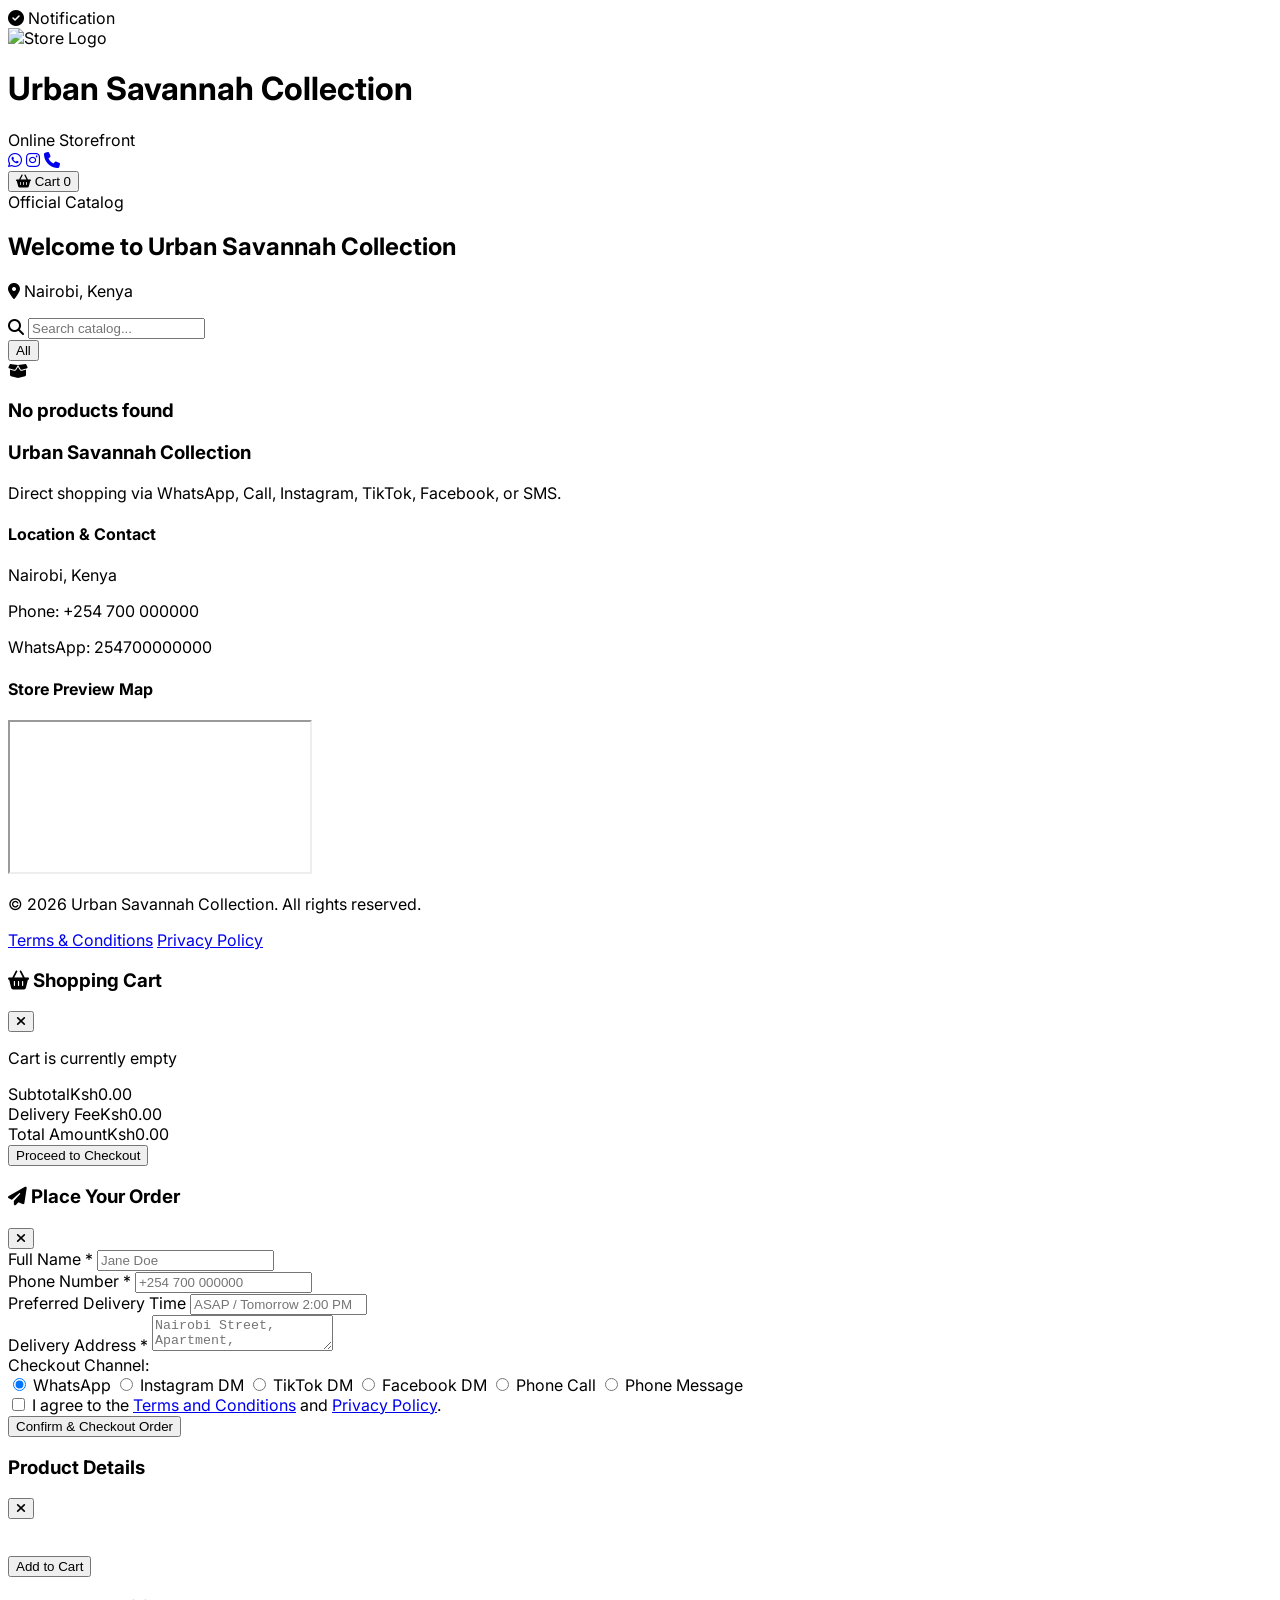
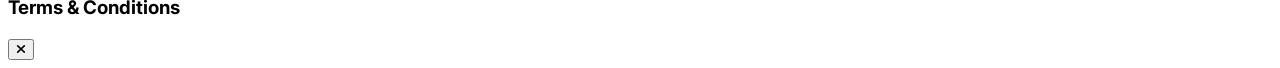
==== index.html @ b6a9a521 "Add files via upload" ====
<!DOCTYPE html>
<html lang="en" class="h-full bg-slate-950">
<head>
    <meta charset="UTF-8">
    <meta name="viewport" content="width=device-width, initial-scale=1.0">
    <title>Urban Savannah Collection - Customer Store</title>
    <!-- Tailwind CSS CDN -->
    <script src="https://cdn.tailwindcss.com"></script>
    <!-- Font Awesome Icons -->
    <link rel="stylesheet" href="https://cdnjs.cloudflare.com/ajax/libs/font-awesome/6.4.0/css/all.min.css">
    <link rel="stylesheet" href="styles.css">
</head>
<body class="h-full font-sans text-slate-100 flex flex-col antialiased selection:bg-sky-500 selection:text-white">

    <!-- Global Toast Notification -->
    <div id="global-toast" class="fixed top-5 right-5 z-50 transform transition-all duration-300 translate-y-[-100px] opacity-0 pointer-events-none">
        <div class="bg-slate-900 text-white px-5 py-3 rounded-xl shadow-2xl flex items-center gap-3 border border-slate-700">
            <i id="toast-icon" class="fa-solid fa-circle-check text-emerald-400 text-lg"></i>
            <span id="toast-message" class="text-sm font-medium">Notification</span>
        </div>
    </div>

    <!-- Store Header / Navbar -->
  <!-- Store Header / Navbar -->
<header class="sticky top-0 z-30 bg-slate-900/90 backdrop-blur-md border-b border-slate-800">
    <div class="max-w-7xl mx-auto px-4 sm:px-6 lg:px-8">
        <div class="flex items-center justify-between h-16 w-full">
            
            <!-- Left Side: Custom Logo & Store Title -->
            <div class="flex items-center gap-3">
                <img id="store-logo-img" src="" alt="Store Logo" class="w-10 h-10 rounded-xl object-cover shadow-md border border-slate-700 bg-slate-900">
                <div>
                    <h1 id="store-nav-title" class="text-lg font-bold text-white leading-none">SHOP YA KAMAU</h1>
                    <span class="text-xs text-slate-400 font-medium">Online Storefront</span>
                </div>
            </div>

            <!-- Right Side: Social Media Icons & Cart Button -->
            <div class="flex items-center gap-3">
                <div class="flex items-center gap-2 border-r border-slate-800 pr-3">
                    <a id="nav-whatsapp-link" href="#" target="_blank" class="p-2 text-slate-400 hover:text-emerald-400 transition" title="WhatsApp"><i class="fa-brands fa-whatsapp text-lg"></i></a>
                    <a id="nav-instagram-link" href="#" target="_blank" class="p-2 text-slate-400 hover:text-pink-400 transition" title="Instagram"><i class="fa-brands fa-instagram text-lg"></i></a>
                    <a id="nav-phone-link" href="#" class="p-2 text-slate-400 hover:text-sky-400 transition" title="Phone Call"><i class="fa-solid fa-phone text-base"></i></a>
                </div>
                <button onclick="toggleCartDrawer(true)" class="relative bg-slate-800 hover:bg-slate-700 text-white p-2.5 rounded-xl transition flex items-center gap-2 font-medium border border-slate-700">
                    <i class="fa-solid fa-basket-shopping text-sky-400"></i>
                    <span class="text-sm hidden sm:inline">Cart</span>
                    <span id="cart-badge-count" class="bg-sky-600 text-white text-xs font-bold px-2 py-0.5 rounded-full">0</span>
                </button>
            </div>

        </div>
    </div>
</header>

    <!-- Hero Banner -->
    <section class="bg-gradient-to-r from-slate-900 via-indigo-950 to-slate-900 text-white py-12 px-4 border-b border-slate-800">
        <div class="max-w-7xl mx-auto flex flex-col sm:flex-row items-center justify-between gap-6">
            <div>
                <span class="inline-block px-3 py-1 bg-sky-500/20 text-sky-300 border border-sky-500/30 text-xs font-semibold rounded-full mb-3 uppercase tracking-wider">Official Catalog</span>
                <h2 id="hero-store-title" class="text-3xl sm:text-4xl font-extrabold tracking-tight">Explore Premium Products</h2>
                <p id="hero-store-location" class="text-slate-400 mt-2 text-sm sm:text-base max-w-xl">
                    <i class="fa-solid fa-location-dot text-sky-500 mr-1.5"></i> Nairobi, Kenya
                </p>
            </div>
        </div>
    </section>

    <!-- Main Store Body -->
    <main class="flex-1 max-w-7xl w-full mx-auto px-4 sm:px-6 lg:px-8 py-8">
        <div class="flex flex-col md:flex-row gap-4 justify-between items-center mb-8">
            <div class="relative w-full md:w-80">
                <i class="fa-solid fa-magnifying-glass absolute left-3.5 top-1/2 -translate-y-1/2 text-slate-400"></i>
                <input type="text" id="customer-search-input" oninput="renderCustomerProducts()" placeholder="Search catalog..." class="w-full pl-10 pr-4 py-2.5 bg-slate-900 border border-slate-800 rounded-xl text-sm focus:outline-none focus:ring-2 focus:ring-sky-500 text-white">
            </div>
            <div id="category-filter-container" class="flex items-center gap-2 overflow-x-auto w-full md:w-auto pb-2"></div>
        </div>

        <div id="customer-products-grid" class="grid grid-cols-1 sm:grid-cols-2 md:grid-cols-3 lg:grid-cols-4 gap-6"></div>

        <div id="no-products-state" class="hidden text-center py-16 bg-slate-900 rounded-2xl border border-slate-800">
            <i class="fa-solid fa-box-open text-3xl text-slate-500 mb-2"></i>
            <h3 class="text-lg font-semibold text-slate-300">No products found</h3>
        </div>
    </main>

    <!-- Footer & Google Maps -->
    <footer class="bg-slate-900 text-slate-300 mt-auto border-t border-slate-800">
        <div class="max-w-7xl mx-auto px-4 sm:px-6 lg:px-8 py-12">
            <div class="grid grid-cols-1 md:grid-cols-3 gap-8">
                <div>
                    <h3 id="footer-store-name" class="text-lg font-bold text-white mb-2">Urban Savannah Collection</h3>
                    <p class="text-xs text-slate-400 leading-relaxed">Direct shopping via WhatsApp, Call, Instagram, TikTok, Facebook, or SMS.</p>
                </div>
                <div>
                    <h4 class="text-white font-semibold mb-3 text-sm uppercase tracking-wider">Location & Contact</h4>
                    <p id="footer-address" class="text-xs text-slate-400 mb-2">Nairobi, Kenya</p>
                    <p id="footer-phone" class="text-xs text-slate-400 mb-1"></p>
                    <p id="footer-whatsapp" class="text-xs text-slate-400"></p>
                </div>
                <div>
                    <h4 class="text-white font-semibold mb-3 text-sm uppercase tracking-wider">Store Preview Map</h4>
                    <div id="footer-maps-iframe-container" class="w-full h-36 rounded-xl overflow-hidden border border-slate-800 bg-slate-950">
                        <iframe id="footer-maps-iframe" src="" class="w-full h-full border-0" allowfullscreen="" loading="lazy"></iframe>
                    </div>
                </div>
            </div>
            <div class="border-t border-slate-800 mt-8 pt-6 flex flex-col sm:flex-row justify-between text-xs text-slate-500">
                <p>© <span id="year-copy"></span> Urban Savannah Collection. All rights reserved.</p>
                <div class="flex gap-4 mt-2 sm:mt-0">
                    <a href="#" onclick="openLegalModal('terms')" class="hover:underline text-slate-400">Terms & Conditions</a>
                    <a href="#" onclick="openLegalModal('privacy')" class="hover:underline text-slate-400">Privacy Policy</a>
                </div>
            </div>
        </div>
    </footer>

    <!-- Cart Drawer -->
    <div id="cart-drawer-overlay" class="fixed inset-0 bg-slate-950/70 backdrop-blur-sm z-40 hidden" onclick="toggleCartDrawer(false)"></div>
    <div id="cart-drawer" class="fixed top-0 right-0 h-full w-full sm:w-96 bg-slate-900 border-l border-slate-800 z-50 shadow-2xl flex flex-col transform translate-x-full transition-transform duration-300">
        <div class="p-4 border-b border-slate-800 flex items-center justify-between bg-slate-950">
            <h3 class="font-bold text-white"><i class="fa-solid fa-basket-shopping text-sky-400 mr-2"></i> Shopping Cart</h3>
            <button onclick="toggleCartDrawer(false)" class="w-8 h-8 rounded-full bg-slate-800 text-slate-400 flex items-center justify-center hover:bg-slate-700"><i class="fa-solid fa-xmark"></i></button>
        </div>
        <div id="cart-items-container" class="flex-1 overflow-y-auto p-4 space-y-4 divide-y divide-slate-800/60"></div>
        <div class="p-4 border-t border-slate-800 bg-slate-950 space-y-3">
            <div class="flex justify-between text-xs text-slate-400"><span>Subtotal</span><span id="cart-subtotal">$0.00</span></div>
            <div class="flex justify-between text-xs text-slate-400"><span>Delivery Fee</span><span id="cart-delivery-fee">$0.00</span></div>
            <div class="flex justify-between text-sm font-bold text-white pt-2 border-t border-slate-800"><span>Total Amount</span><span id="cart-total-price" class="text-sky-400">$0.00</span></div>
            <button onclick="openCheckoutModal()" id="checkout-btn" class="w-full bg-sky-600 hover:bg-sky-500 text-white font-bold py-3 rounded-xl shadow-lg transition">Proceed to Checkout</button>
        </div>
    </div>

    <!-- Checkout Modal -->
    <div id="checkout-modal" class="fixed inset-0 bg-slate-950/80 backdrop-blur-sm z-50 hidden flex items-center justify-center p-4">
        <div class="bg-slate-900 border border-slate-800 rounded-2xl max-w-lg w-full overflow-hidden shadow-2xl flex flex-col max-h-[90vh]">
            <div class="p-4 bg-slate-950 border-b border-slate-800 text-white flex items-center justify-between">
                <h3 class="font-bold text-base"><i class="fa-solid fa-paper-plane text-emerald-400 mr-2"></i> Place Your Order</h3>
                <button onclick="toggleCheckoutModal(false)" class="text-slate-400 hover:text-white"><i class="fa-solid fa-xmark text-lg"></i></button>
            </div>
            <form id="checkout-form" onsubmit="submitCustomerOrder(event)" class="p-5 overflow-y-auto space-y-4 flex-1">
                <div>
                    <label class="block text-xs font-bold text-slate-400 uppercase mb-1">Full Name *</label>
                    <input type="text" id="cust-name" required placeholder="Jane Doe" class="w-full bg-slate-950 border border-slate-800 rounded-xl px-3.5 py-2 text-sm text-white">
                </div>
                <div class="grid grid-cols-1 sm:grid-cols-2 gap-3">
                    <div>
                        <label class="block text-xs font-bold text-slate-400 uppercase mb-1">Phone Number *</label>
                        <input type="tel" id="cust-phone" required placeholder="+254 700 000000" class="w-full bg-slate-950 border border-slate-800 rounded-xl px-3.5 py-2 text-sm text-white">
                    </div>
                    <div>
                        <label class="block text-xs font-bold text-slate-400 uppercase mb-1">Preferred Delivery Time</label>
                        <input type="text" id="cust-time" placeholder="ASAP / Tomorrow 2:00 PM" class="w-full bg-slate-950 border border-slate-800 rounded-xl px-3.5 py-2 text-sm text-white">
                    </div>
                </div>
                <div>
                    <label class="block text-xs font-bold text-slate-400 uppercase mb-1">Delivery Address *</label>
                    <textarea id="cust-address" rows="2" required placeholder="Nairobi Street, Apartment, Landmark..." class="w-full bg-slate-950 border border-slate-800 rounded-xl px-3.5 py-2 text-sm text-white"></textarea>
                </div>
                <div>
                    <label class="block text-xs font-bold text-slate-400 uppercase mb-2">Checkout Channel:</label>
                    <div class="grid grid-cols-2 sm:grid-cols-3 gap-2">
                        <label class="border border-slate-800 p-2.5 rounded-xl flex items-center gap-2 cursor-pointer text-xs font-semibold bg-slate-950"><input type="radio" name="contact-channel" value="whatsapp" checked> WhatsApp</label>
                        <label class="border border-slate-800 p-2.5 rounded-xl flex items-center gap-2 cursor-pointer text-xs font-semibold bg-slate-950"><input type="radio" name="contact-channel" value="instagram"> Instagram DM</label>
                        <label class="border border-slate-800 p-2.5 rounded-xl flex items-center gap-2 cursor-pointer text-xs font-semibold bg-slate-950"><input type="radio" name="contact-channel" value="tiktok"> TikTok DM</label>
                        <label class="border border-slate-800 p-2.5 rounded-xl flex items-center gap-2 cursor-pointer text-xs font-semibold bg-slate-950"><input type="radio" name="contact-channel" value="facebook"> Facebook DM</label>
                        <label class="border border-slate-800 p-2.5 rounded-xl flex items-center gap-2 cursor-pointer text-xs font-semibold bg-slate-950"><input type="radio" name="contact-channel" value="phone"> Phone Call</label>
                        <label class="border border-slate-800 p-2.5 rounded-xl flex items-center gap-2 cursor-pointer text-xs font-semibold bg-slate-950"><input type="radio" name="contact-channel" value="sms"> Phone Message</label>
                    </div>
                </div>
                <div class="flex items-center gap-2 pt-2">
                    <input type="checkbox" id="terms-checkbox" required class="rounded bg-slate-950 border-slate-800 text-sky-600">
                    <label for="terms-checkbox" class="text-xs text-slate-400">I agree to the <a href="#" onclick="openLegalModal('terms')" class="text-sky-400 underline">Terms and Conditions</a> and <a href="#" onclick="openLegalModal('privacy')" class="text-sky-400 underline">Privacy Policy</a>.</label>
                </div>
                <button type="submit" class="w-full bg-emerald-600 hover:bg-emerald-500 text-white font-bold py-3 rounded-xl shadow-lg transition">Confirm & Checkout Order</button>
            </form>
        </div>
    </div>

    <!-- Product Detail Modal -->
    <div id="product-detail-modal" class="fixed inset-0 bg-slate-950/80 backdrop-blur-sm z-50 hidden flex items-center justify-center p-4">
        <div class="bg-slate-900 border border-slate-800 rounded-2xl max-w-xl w-full overflow-hidden shadow-2xl p-6 text-white">
            <div class="flex justify-between items-center mb-4 border-b border-slate-800 pb-2">
                <h3 id="modal-prod-title" class="text-lg font-bold">Product Details</h3>
                <button onclick="closeProductDetailModal()"><i class="fa-solid fa-xmark text-lg text-slate-400"></i></button>
            </div>
            <div class="grid grid-cols-1 sm:grid-cols-2 gap-4">
                <div>
                    <img id="modal-main-img" src="" class="w-full h-52 object-cover rounded-xl border border-slate-800 mb-2">
                    <div id="modal-thumbs-container" class="flex gap-2 overflow-x-auto pb-1"></div>
                </div>
                <div class="flex flex-col justify-between">
                    <div>
                        <span id="modal-prod-category" class="bg-slate-800 text-slate-300 text-xs font-bold uppercase px-2.5 py-1 rounded-md border border-slate-700"></span>
                        <p id="modal-prod-price" class="text-2xl font-extrabold text-sky-400 my-2"></p>
                        <p id="modal-prod-desc" class="text-xs text-slate-400 leading-relaxed"></p>
                    </div>
                    <button id="modal-add-cart-btn" class="mt-4 w-full bg-sky-600 hover:bg-sky-500 text-white py-2.5 rounded-xl font-bold text-xs">Add to Cart</button>
                </div>
            </div>
        </div>
    </div>

    <!-- Legal Modal -->
    <div id="legal-modal" class="fixed inset-0 bg-slate-950/80 backdrop-blur-sm z-50 hidden flex items-center justify-center p-4">
        <div class="bg-slate-900 border border-slate-800 rounded-2xl max-w-lg w-full p-6 shadow-2xl max-h-[80vh] overflow-y-auto">
            <div class="flex justify-between items-center mb-3 border-b border-slate-800 pb-2">
                <h3 id="legal-modal-title" class="font-bold text-lg text-white">Terms & Conditions</h3>
                <button onclick="closeLegalModal()"><i class="fa-solid fa-xmark text-slate-400"></i></button>
            </div>
            <div id="legal-modal-content" class="text-xs text-slate-400 leading-relaxed whitespace-pre-line"></div>
        </div>
    </div>

    <script src="customer.js"></script>
</body>
</html>
---- styles.css ----
/* Google Fonts */
@import url('https://fonts.googleapis.com/css2?family=Inter:wght@300;400;500;600;700;800&display=swap');

body {
    font-family: 'Inter', sans-serif;
}

/* Custom Scrollbars */
::-webkit-scrollbar {
    width: 6px;
    height: 6px;
}
::-webkit-scrollbar-track {
    background: #0f172a;
}
::-webkit-scrollbar-thumb {
    background: #334155;
    border-radius: 4px;
}
::-webkit-scrollbar-thumb:hover {
    background: #475569;
}

/* Clean Receipt Print Styles */
@media print {
    @page {
        margin: 0; /* Removes browser default headers, footers, and printed URLs */
    }
    
    body * {
        visibility: hidden !important;
    }
    
    /* CRITICAL FIX: Forces the receipt container to display and be visible */
    #printable-receipt, #printable-receipt * {
        visibility: visible !important;
    }
    
    #printable-receipt {
        display: block !important; /* Overrides Tailwind's hidden (display: none) */
        position: absolute !important;
        left: 0 !important;
        top: 0 !important;
        width: 100% !important;
        padding: 24px !important;
        background: #ffffff !important;
        color: #000000 !important;
        z-index: 99999 !important;
    }

    .no-print {
        display: none !important;
    }
}
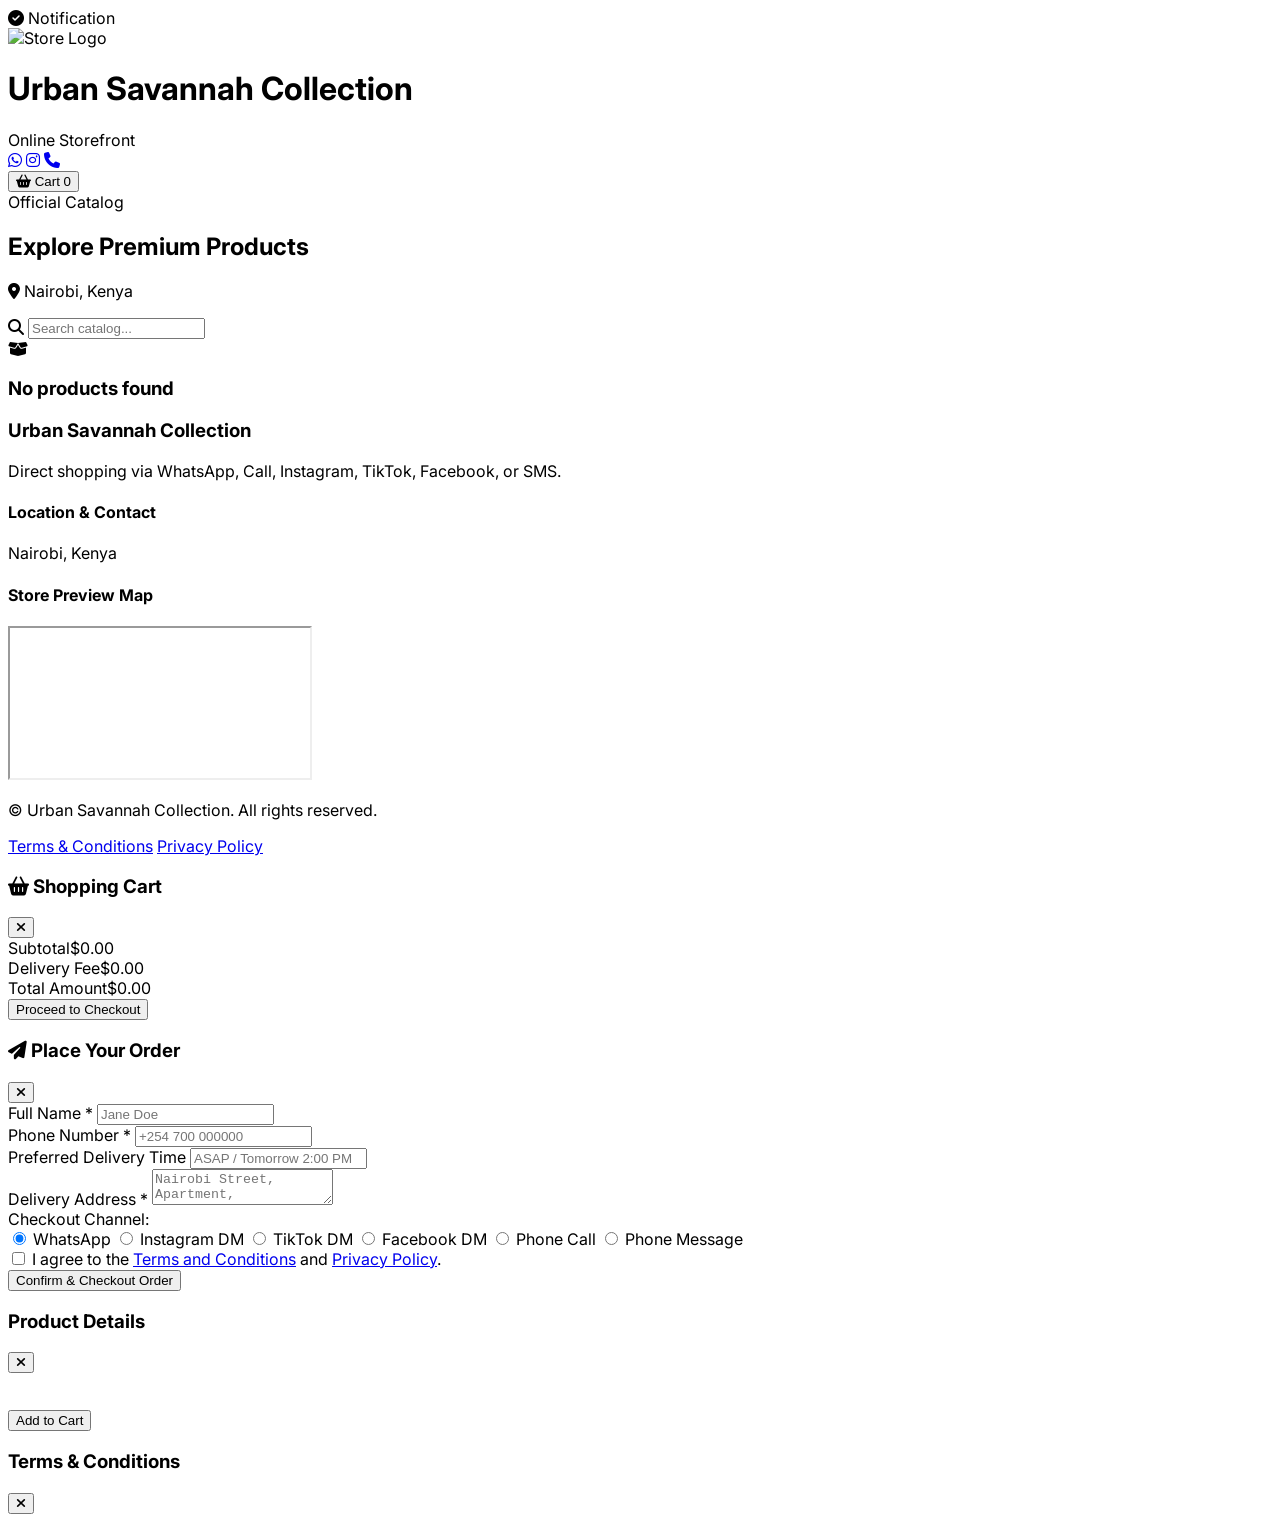
==== commit c8a3ef03: "Update index.html" ====
--- a/index.html
+++ b/index.html
@@ -1,217 +1,207 @@
 <!DOCTYPE html>
 <html lang="en" class="h-full bg-slate-950">
 <head>
-    <meta charset="UTF-8">
-    <meta name="viewport" content="width=device-width, initial-scale=1.0">
-    <title>Urban Savannah Collection - Customer Store</title>
-    <!-- Tailwind CSS CDN -->
-    <script src="https://cdn.tailwindcss.com"></script>
-    <!-- Font Awesome Icons -->
-    <link rel="stylesheet" href="https://cdnjs.cloudflare.com/ajax/libs/font-awesome/6.4.0/css/all.min.css">
-    <link rel="stylesheet" href="styles.css">
+  <meta charset="UTF-8">
+  <meta name="viewport" content="width=device-width, initial-scale=1.0">
+  <title>Urban Savannah Collection - Customer Store</title>
+  <script src="https://cdn.tailwindcss.com"></script>
+  <link rel="stylesheet" href="https://cdnjs.cloudflare.com/ajax/libs/font-awesome/6.4.0/css/all.min.css">
+  <link rel="stylesheet" href="styles.css">
 </head>
 <body class="h-full font-sans text-slate-100 flex flex-col antialiased selection:bg-sky-500 selection:text-white">
-
-    <!-- Global Toast Notification -->
-    <div id="global-toast" class="fixed top-5 right-5 z-50 transform transition-all duration-300 translate-y-[-100px] opacity-0 pointer-events-none">
-        <div class="bg-slate-900 text-white px-5 py-3 rounded-xl shadow-2xl flex items-center gap-3 border border-slate-700">
-            <i id="toast-icon" class="fa-solid fa-circle-check text-emerald-400 text-lg"></i>
-            <span id="toast-message" class="text-sm font-medium">Notification</span>
-        </div>
-    </div>
-
-    <!-- Store Header / Navbar -->
+  
+  <!-- Global Toast Notification -->
+  <div id="global-toast" class="fixed top-5 right-5 z-50 transform transition-all duration-300 translate-y-[-100px] opacity-0 pointer-events-none">
+    <div class="bg-slate-900 text-white px-5 py-3 rounded-xl shadow-2xl flex items-center gap-3 border border-slate-700">
+      <i id="toast-icon" class="fa-solid fa-circle-check text-emerald-400 text-lg"></i>
+      <span id="toast-message" class="text-sm font-medium">Notification</span>
+    </div>
+  </div>
+
   <!-- Store Header / Navbar -->
-<header class="sticky top-0 z-30 bg-slate-900/90 backdrop-blur-md border-b border-slate-800">
+  <header class="sticky top-0 z-30 bg-slate-900/90 backdrop-blur-md border-b border-slate-800">
     <div class="max-w-7xl mx-auto px-4 sm:px-6 lg:px-8">
-        <div class="flex items-center justify-between h-16 w-full">
-            
-            <!-- Left Side: Custom Logo & Store Title -->
-            <div class="flex items-center gap-3">
-                <img id="store-logo-img" src="" alt="Store Logo" class="w-10 h-10 rounded-xl object-cover shadow-md border border-slate-700 bg-slate-900">
-                <div>
-                    <h1 id="store-nav-title" class="text-lg font-bold text-white leading-none">SHOP YA KAMAU</h1>
-                    <span class="text-xs text-slate-400 font-medium">Online Storefront</span>
-                </div>
-            </div>
-
-            <!-- Right Side: Social Media Icons & Cart Button -->
-            <div class="flex items-center gap-3">
-                <div class="flex items-center gap-2 border-r border-slate-800 pr-3">
-                    <a id="nav-whatsapp-link" href="#" target="_blank" class="p-2 text-slate-400 hover:text-emerald-400 transition" title="WhatsApp"><i class="fa-brands fa-whatsapp text-lg"></i></a>
-                    <a id="nav-instagram-link" href="#" target="_blank" class="p-2 text-slate-400 hover:text-pink-400 transition" title="Instagram"><i class="fa-brands fa-instagram text-lg"></i></a>
-                    <a id="nav-phone-link" href="#" class="p-2 text-slate-400 hover:text-sky-400 transition" title="Phone Call"><i class="fa-solid fa-phone text-base"></i></a>
-                </div>
-                <button onclick="toggleCartDrawer(true)" class="relative bg-slate-800 hover:bg-slate-700 text-white p-2.5 rounded-xl transition flex items-center gap-2 font-medium border border-slate-700">
-                    <i class="fa-solid fa-basket-shopping text-sky-400"></i>
-                    <span class="text-sm hidden sm:inline">Cart</span>
-                    <span id="cart-badge-count" class="bg-sky-600 text-white text-xs font-bold px-2 py-0.5 rounded-full">0</span>
-                </button>
-            </div>
-
-        </div>
-    </div>
-</header>
-
-    <!-- Hero Banner -->
-    <section class="bg-gradient-to-r from-slate-900 via-indigo-950 to-slate-900 text-white py-12 px-4 border-b border-slate-800">
-        <div class="max-w-7xl mx-auto flex flex-col sm:flex-row items-center justify-between gap-6">
-            <div>
-                <span class="inline-block px-3 py-1 bg-sky-500/20 text-sky-300 border border-sky-500/30 text-xs font-semibold rounded-full mb-3 uppercase tracking-wider">Official Catalog</span>
-                <h2 id="hero-store-title" class="text-3xl sm:text-4xl font-extrabold tracking-tight">Explore Premium Products</h2>
-                <p id="hero-store-location" class="text-slate-400 mt-2 text-sm sm:text-base max-w-xl">
-                    <i class="fa-solid fa-location-dot text-sky-500 mr-1.5"></i> Nairobi, Kenya
-                </p>
-            </div>
-        </div>
-    </section>
-
-    <!-- Main Store Body -->
-    <main class="flex-1 max-w-7xl w-full mx-auto px-4 sm:px-6 lg:px-8 py-8">
-        <div class="flex flex-col md:flex-row gap-4 justify-between items-center mb-8">
-            <div class="relative w-full md:w-80">
-                <i class="fa-solid fa-magnifying-glass absolute left-3.5 top-1/2 -translate-y-1/2 text-slate-400"></i>
-                <input type="text" id="customer-search-input" oninput="renderCustomerProducts()" placeholder="Search catalog..." class="w-full pl-10 pr-4 py-2.5 bg-slate-900 border border-slate-800 rounded-xl text-sm focus:outline-none focus:ring-2 focus:ring-sky-500 text-white">
-            </div>
-            <div id="category-filter-container" class="flex items-center gap-2 overflow-x-auto w-full md:w-auto pb-2"></div>
-        </div>
-
-        <div id="customer-products-grid" class="grid grid-cols-1 sm:grid-cols-2 md:grid-cols-3 lg:grid-cols-4 gap-6"></div>
-
-        <div id="no-products-state" class="hidden text-center py-16 bg-slate-900 rounded-2xl border border-slate-800">
-            <i class="fa-solid fa-box-open text-3xl text-slate-500 mb-2"></i>
-            <h3 class="text-lg font-semibold text-slate-300">No products found</h3>
-        </div>
-    </main>
-
-    <!-- Footer & Google Maps -->
-    <footer class="bg-slate-900 text-slate-300 mt-auto border-t border-slate-800">
-        <div class="max-w-7xl mx-auto px-4 sm:px-6 lg:px-8 py-12">
-            <div class="grid grid-cols-1 md:grid-cols-3 gap-8">
-                <div>
-                    <h3 id="footer-store-name" class="text-lg font-bold text-white mb-2">Urban Savannah Collection</h3>
-                    <p class="text-xs text-slate-400 leading-relaxed">Direct shopping via WhatsApp, Call, Instagram, TikTok, Facebook, or SMS.</p>
-                </div>
-                <div>
-                    <h4 class="text-white font-semibold mb-3 text-sm uppercase tracking-wider">Location & Contact</h4>
-                    <p id="footer-address" class="text-xs text-slate-400 mb-2">Nairobi, Kenya</p>
-                    <p id="footer-phone" class="text-xs text-slate-400 mb-1"></p>
-                    <p id="footer-whatsapp" class="text-xs text-slate-400"></p>
-                </div>
-                <div>
-                    <h4 class="text-white font-semibold mb-3 text-sm uppercase tracking-wider">Store Preview Map</h4>
-                    <div id="footer-maps-iframe-container" class="w-full h-36 rounded-xl overflow-hidden border border-slate-800 bg-slate-950">
-                        <iframe id="footer-maps-iframe" src="" class="w-full h-full border-0" allowfullscreen="" loading="lazy"></iframe>
-                    </div>
-                </div>
-            </div>
-            <div class="border-t border-slate-800 mt-8 pt-6 flex flex-col sm:flex-row justify-between text-xs text-slate-500">
-                <p>© <span id="year-copy"></span> Urban Savannah Collection. All rights reserved.</p>
-                <div class="flex gap-4 mt-2 sm:mt-0">
-                    <a href="#" onclick="openLegalModal('terms')" class="hover:underline text-slate-400">Terms & Conditions</a>
-                    <a href="#" onclick="openLegalModal('privacy')" class="hover:underline text-slate-400">Privacy Policy</a>
-                </div>
-            </div>
-        </div>
-    </footer>
-
-    <!-- Cart Drawer -->
-    <div id="cart-drawer-overlay" class="fixed inset-0 bg-slate-950/70 backdrop-blur-sm z-40 hidden" onclick="toggleCartDrawer(false)"></div>
-    <div id="cart-drawer" class="fixed top-0 right-0 h-full w-full sm:w-96 bg-slate-900 border-l border-slate-800 z-50 shadow-2xl flex flex-col transform translate-x-full transition-transform duration-300">
-        <div class="p-4 border-b border-slate-800 flex items-center justify-between bg-slate-950">
-            <h3 class="font-bold text-white"><i class="fa-solid fa-basket-shopping text-sky-400 mr-2"></i> Shopping Cart</h3>
-            <button onclick="toggleCartDrawer(false)" class="w-8 h-8 rounded-full bg-slate-800 text-slate-400 flex items-center justify-center hover:bg-slate-700"><i class="fa-solid fa-xmark"></i></button>
-        </div>
-        <div id="cart-items-container" class="flex-1 overflow-y-auto p-4 space-y-4 divide-y divide-slate-800/60"></div>
-        <div class="p-4 border-t border-slate-800 bg-slate-950 space-y-3">
-            <div class="flex justify-between text-xs text-slate-400"><span>Subtotal</span><span id="cart-subtotal">$0.00</span></div>
-            <div class="flex justify-between text-xs text-slate-400"><span>Delivery Fee</span><span id="cart-delivery-fee">$0.00</span></div>
-            <div class="flex justify-between text-sm font-bold text-white pt-2 border-t border-slate-800"><span>Total Amount</span><span id="cart-total-price" class="text-sky-400">$0.00</span></div>
-            <button onclick="openCheckoutModal()" id="checkout-btn" class="w-full bg-sky-600 hover:bg-sky-500 text-white font-bold py-3 rounded-xl shadow-lg transition">Proceed to Checkout</button>
-        </div>
-    </div>
-
-    <!-- Checkout Modal -->
-    <div id="checkout-modal" class="fixed inset-0 bg-slate-950/80 backdrop-blur-sm z-50 hidden flex items-center justify-center p-4">
-        <div class="bg-slate-900 border border-slate-800 rounded-2xl max-w-lg w-full overflow-hidden shadow-2xl flex flex-col max-h-[90vh]">
-            <div class="p-4 bg-slate-950 border-b border-slate-800 text-white flex items-center justify-between">
-                <h3 class="font-bold text-base"><i class="fa-solid fa-paper-plane text-emerald-400 mr-2"></i> Place Your Order</h3>
-                <button onclick="toggleCheckoutModal(false)" class="text-slate-400 hover:text-white"><i class="fa-solid fa-xmark text-lg"></i></button>
-            </div>
-            <form id="checkout-form" onsubmit="submitCustomerOrder(event)" class="p-5 overflow-y-auto space-y-4 flex-1">
-                <div>
-                    <label class="block text-xs font-bold text-slate-400 uppercase mb-1">Full Name *</label>
-                    <input type="text" id="cust-name" required placeholder="Jane Doe" class="w-full bg-slate-950 border border-slate-800 rounded-xl px-3.5 py-2 text-sm text-white">
-                </div>
-                <div class="grid grid-cols-1 sm:grid-cols-2 gap-3">
-                    <div>
-                        <label class="block text-xs font-bold text-slate-400 uppercase mb-1">Phone Number *</label>
-                        <input type="tel" id="cust-phone" required placeholder="+254 700 000000" class="w-full bg-slate-950 border border-slate-800 rounded-xl px-3.5 py-2 text-sm text-white">
-                    </div>
-                    <div>
-                        <label class="block text-xs font-bold text-slate-400 uppercase mb-1">Preferred Delivery Time</label>
-                        <input type="text" id="cust-time" placeholder="ASAP / Tomorrow 2:00 PM" class="w-full bg-slate-950 border border-slate-800 rounded-xl px-3.5 py-2 text-sm text-white">
-                    </div>
-                </div>
-                <div>
-                    <label class="block text-xs font-bold text-slate-400 uppercase mb-1">Delivery Address *</label>
-                    <textarea id="cust-address" rows="2" required placeholder="Nairobi Street, Apartment, Landmark..." class="w-full bg-slate-950 border border-slate-800 rounded-xl px-3.5 py-2 text-sm text-white"></textarea>
-                </div>
-                <div>
-                    <label class="block text-xs font-bold text-slate-400 uppercase mb-2">Checkout Channel:</label>
-                    <div class="grid grid-cols-2 sm:grid-cols-3 gap-2">
-                        <label class="border border-slate-800 p-2.5 rounded-xl flex items-center gap-2 cursor-pointer text-xs font-semibold bg-slate-950"><input type="radio" name="contact-channel" value="whatsapp" checked> WhatsApp</label>
-                        <label class="border border-slate-800 p-2.5 rounded-xl flex items-center gap-2 cursor-pointer text-xs font-semibold bg-slate-950"><input type="radio" name="contact-channel" value="instagram"> Instagram DM</label>
-                        <label class="border border-slate-800 p-2.5 rounded-xl flex items-center gap-2 cursor-pointer text-xs font-semibold bg-slate-950"><input type="radio" name="contact-channel" value="tiktok"> TikTok DM</label>
-                        <label class="border border-slate-800 p-2.5 rounded-xl flex items-center gap-2 cursor-pointer text-xs font-semibold bg-slate-950"><input type="radio" name="contact-channel" value="facebook"> Facebook DM</label>
-                        <label class="border border-slate-800 p-2.5 rounded-xl flex items-center gap-2 cursor-pointer text-xs font-semibold bg-slate-950"><input type="radio" name="contact-channel" value="phone"> Phone Call</label>
-                        <label class="border border-slate-800 p-2.5 rounded-xl flex items-center gap-2 cursor-pointer text-xs font-semibold bg-slate-950"><input type="radio" name="contact-channel" value="sms"> Phone Message</label>
-                    </div>
-                </div>
-                <div class="flex items-center gap-2 pt-2">
-                    <input type="checkbox" id="terms-checkbox" required class="rounded bg-slate-950 border-slate-800 text-sky-600">
-                    <label for="terms-checkbox" class="text-xs text-slate-400">I agree to the <a href="#" onclick="openLegalModal('terms')" class="text-sky-400 underline">Terms and Conditions</a> and <a href="#" onclick="openLegalModal('privacy')" class="text-sky-400 underline">Privacy Policy</a>.</label>
-                </div>
-                <button type="submit" class="w-full bg-emerald-600 hover:bg-emerald-500 text-white font-bold py-3 rounded-xl shadow-lg transition">Confirm & Checkout Order</button>
-            </form>
-        </div>
-    </div>
-
-    <!-- Product Detail Modal -->
-    <div id="product-detail-modal" class="fixed inset-0 bg-slate-950/80 backdrop-blur-sm z-50 hidden flex items-center justify-center p-4">
-        <div class="bg-slate-900 border border-slate-800 rounded-2xl max-w-xl w-full overflow-hidden shadow-2xl p-6 text-white">
-            <div class="flex justify-between items-center mb-4 border-b border-slate-800 pb-2">
-                <h3 id="modal-prod-title" class="text-lg font-bold">Product Details</h3>
-                <button onclick="closeProductDetailModal()"><i class="fa-solid fa-xmark text-lg text-slate-400"></i></button>
-            </div>
-            <div class="grid grid-cols-1 sm:grid-cols-2 gap-4">
-                <div>
-                    <img id="modal-main-img" src="" class="w-full h-52 object-cover rounded-xl border border-slate-800 mb-2">
-                    <div id="modal-thumbs-container" class="flex gap-2 overflow-x-auto pb-1"></div>
-                </div>
-                <div class="flex flex-col justify-between">
-                    <div>
-                        <span id="modal-prod-category" class="bg-slate-800 text-slate-300 text-xs font-bold uppercase px-2.5 py-1 rounded-md border border-slate-700"></span>
-                        <p id="modal-prod-price" class="text-2xl font-extrabold text-sky-400 my-2"></p>
-                        <p id="modal-prod-desc" class="text-xs text-slate-400 leading-relaxed"></p>
-                    </div>
-                    <button id="modal-add-cart-btn" class="mt-4 w-full bg-sky-600 hover:bg-sky-500 text-white py-2.5 rounded-xl font-bold text-xs">Add to Cart</button>
-                </div>
-            </div>
-        </div>
-    </div>
-
-    <!-- Legal Modal -->
-    <div id="legal-modal" class="fixed inset-0 bg-slate-950/80 backdrop-blur-sm z-50 hidden flex items-center justify-center p-4">
-        <div class="bg-slate-900 border border-slate-800 rounded-2xl max-w-lg w-full p-6 shadow-2xl max-h-[80vh] overflow-y-auto">
-            <div class="flex justify-between items-center mb-3 border-b border-slate-800 pb-2">
-                <h3 id="legal-modal-title" class="font-bold text-lg text-white">Terms & Conditions</h3>
-                <button onclick="closeLegalModal()"><i class="fa-solid fa-xmark text-slate-400"></i></button>
-            </div>
-            <div id="legal-modal-content" class="text-xs text-slate-400 leading-relaxed whitespace-pre-line"></div>
-        </div>
-    </div>
-
-    <script src="customer.js"></script>
+      <div class="flex items-center justify-between h-16 w-full">
+        <div class="flex items-center gap-3">
+          <img id="store-logo-img" src="" alt="Store Logo" class="w-10 h-10 rounded-xl object-cover shadow-md border border-slate-700 bg-slate-900">
+          <div>
+            <h1 id="store-nav-title" class="text-lg font-bold text-white leading-none">Urban Savannah Collection</h1>
+            <span class="text-xs text-slate-400 font-medium">Online Storefront</span>
+          </div>
+        </div>
+        <div class="flex items-center gap-3">
+          <div class="flex items-center gap-2 border-r border-slate-800 pr-3">
+            <a id="nav-whatsapp-link" href="#" target="_blank" class="p-2 text-slate-400 hover:text-emerald-400 transition" title="WhatsApp"><i class="fa-brands fa-whatsapp text-lg"></i></a>
+            <a id="nav-instagram-link" href="#" target="_blank" class="p-2 text-slate-400 hover:text-pink-400 transition" title="Instagram"><i class="fa-brands fa-instagram text-lg"></i></a>
+            <a id="nav-phone-link" href="#" class="p-2 text-slate-400 hover:text-sky-400 transition" title="Phone Call"><i class="fa-solid fa-phone text-base"></i></a>
+          </div>
+          <button onclick="toggleCartDrawer(true)" class="relative bg-slate-800 hover:bg-slate-700 text-white p-2.5 rounded-xl transition flex items-center gap-2 font-medium border border-slate-700">
+            <i class="fa-solid fa-basket-shopping text-sky-400"></i>
+            <span class="text-sm hidden sm:inline">Cart</span>
+            <span id="cart-badge-count" class="bg-sky-600 text-white text-xs font-bold px-2 py-0.5 rounded-full">0</span>
+          </button>
+        </div>
+      </div>
+    </div>
+  </header>
+
+  <!-- Hero Banner -->
+  <section class="bg-gradient-to-r from-slate-900 via-indigo-950 to-slate-900 text-white py-12 px-4 border-b border-slate-800">
+    <div class="max-w-7xl mx-auto flex flex-col sm:flex-row items-center justify-between gap-6">
+      <div>
+        <span class="inline-block px-3 py-1 bg-sky-500/20 text-sky-300 border border-sky-500/30 text-xs font-semibold rounded-full mb-3 uppercase tracking-wider">Official Catalog</span>
+        <h2 id="hero-store-title" class="text-3xl sm:text-4xl font-extrabold tracking-tight">Explore Premium Products</h2>
+        <p id="hero-store-location" class="text-slate-400 mt-2 text-sm sm:text-base max-w-xl">
+          <i class="fa-solid fa-location-dot text-sky-500 mr-1.5"></i> Nairobi, Kenya
+        </p>
+      </div>
+    </div>
+  </section>
+
+  <!-- Main Store Body -->
+  <main class="flex-1 max-w-7xl w-full mx-auto px-4 sm:px-6 lg:px-8 py-8">
+    <div class="flex flex-col md:flex-row gap-4 justify-between items-center mb-8">
+      <div class="relative w-full md:w-80">
+        <i class="fa-solid fa-magnifying-glass absolute left-3.5 top-1/2 -translate-y-1/2 text-slate-400"></i>
+        <input type="text" id="customer-search-input" oninput="renderCustomerProducts()" placeholder="Search catalog..." class="w-full pl-10 pr-4 py-2.5 bg-slate-900 border border-slate-800 rounded-xl text-sm focus:outline-none focus:ring-2 focus:ring-sky-500 text-white">
+      </div>
+      <div id="category-filter-container" class="flex items-center gap-2 overflow-x-auto w-full md:w-auto pb-2"></div>
+    </div>
+    <div id="customer-products-grid" class="grid grid-cols-1 sm:grid-cols-2 md:grid-cols-3 lg:grid-cols-4 gap-6"></div>
+    <div id="no-products-state" class="hidden text-center py-16 bg-slate-900 rounded-2xl border border-slate-800">
+      <i class="fa-solid fa-box-open text-3xl text-slate-500 mb-2"></i>
+      <h3 class="text-lg font-semibold text-slate-300">No products found</h3>
+    </div>
+  </main>
+
+  <!-- Footer & Google Maps -->
+  <footer class="bg-slate-900 text-slate-300 mt-auto border-t border-slate-800">
+    <div class="max-w-7xl mx-auto px-4 sm:px-6 lg:px-8 py-12">
+      <div class="grid grid-cols-1 md:grid-cols-3 gap-8">
+        <div>
+          <h3 id="footer-store-name" class="text-lg font-bold text-white mb-2">Urban Savannah Collection</h3>
+          <p class="text-xs text-slate-400 leading-relaxed">Direct shopping via WhatsApp, Call, Instagram, TikTok, Facebook, or SMS.</p>
+        </div>
+        <div>
+          <h4 class="text-white font-semibold mb-3 text-sm uppercase tracking-wider">Location & Contact</h4>
+          <p id="footer-address" class="text-xs text-slate-400 mb-2">Nairobi, Kenya</p>
+          <p id="footer-phone" class="text-xs text-slate-400 mb-1"></p>
+          <p id="footer-whatsapp" class="text-xs text-slate-400"></p>
+        </div>
+        <div>
+          <h4 class="text-white font-semibold mb-3 text-sm uppercase tracking-wider">Store Preview Map</h4>
+          <div id="footer-maps-iframe-container" class="w-full h-36 rounded-xl overflow-hidden border border-slate-800 bg-slate-950">
+            <iframe id="footer-maps-iframe" src="" class="w-full h-full border-0" allowfullscreen="" loading="lazy"></iframe>
+          </div>
+        </div>
+      </div>
+      <div class="border-t border-slate-800 mt-8 pt-6 flex flex-col sm:flex-row justify-between text-xs text-slate-500">
+        <p>&copy; <span id="year-copy"></span> Urban Savannah Collection. All rights reserved.</p>
+        <div class="flex gap-4 mt-2 sm:mt-0">
+          <a href="#" onclick="openLegalModal('terms')" class="hover:underline text-slate-400">Terms & Conditions</a>
+          <a href="#" onclick="openLegalModal('privacy')" class="hover:underline text-slate-400">Privacy Policy</a>
+        </div>
+      </div>
+    </div>
+  </footer>
+
+  <!-- Cart Drawer -->
+  <div id="cart-drawer-overlay" class="fixed inset-0 bg-slate-950/70 backdrop-blur-sm z-40 hidden" onclick="toggleCartDrawer(false)"></div>
+  <div id="cart-drawer" class="fixed top-0 right-0 h-full w-full sm:w-96 bg-slate-900 border-l border-slate-800 z-50 shadow-2xl flex flex-col transform translate-x-full transition-transform duration-300">
+    <div class="p-4 border-b border-slate-800 flex items-center justify-between bg-slate-950">
+      <h3 class="font-bold text-white"><i class="fa-solid fa-basket-shopping text-sky-400 mr-2"></i> Shopping Cart</h3>
+      <button onclick="toggleCartDrawer(false)" class="w-8 h-8 rounded-full bg-slate-800 text-slate-400 flex items-center justify-center hover:bg-slate-700"><i class="fa-solid fa-xmark"></i></button>
+    </div>
+    <div id="cart-items-container" class="flex-1 overflow-y-auto p-4 space-y-4 divide-y divide-slate-800/60"></div>
+    <div class="p-4 border-t border-slate-800 bg-slate-950 space-y-3">
+      <div class="flex justify-between text-xs text-slate-400"><span>Subtotal</span><span id="cart-subtotal">$0.00</span></div>
+      <div class="flex justify-between text-xs text-slate-400"><span>Delivery Fee</span><span id="cart-delivery-fee">$0.00</span></div>
+      <div class="flex justify-between text-sm font-bold text-white pt-2 border-t border-slate-800"><span>Total Amount</span><span id="cart-total-price" class="text-sky-400">$0.00</span></div>
+      <button onclick="openCheckoutModal()" id="checkout-btn" class="w-full bg-sky-600 hover:bg-sky-500 text-white font-bold py-3 rounded-xl shadow-lg transition">Proceed to Checkout</button>
+    </div>
+  </div>
+
+  <!-- Checkout Modal -->
+  <div id="checkout-modal" class="fixed inset-0 bg-slate-950/80 backdrop-blur-sm z-50 hidden flex items-center justify-center p-4">
+    <div class="bg-slate-900 border border-slate-800 rounded-2xl max-w-lg w-full overflow-hidden shadow-2xl flex flex-col max-h-[90vh]">
+      <div class="p-4 bg-slate-950 border-b border-slate-800 text-white flex items-center justify-between">
+        <h3 class="font-bold text-base"><i class="fa-solid fa-paper-plane text-emerald-400 mr-2"></i> Place Your Order</h3>
+        <button onclick="toggleCheckoutModal(false)" class="text-slate-400 hover:text-white"><i class="fa-solid fa-xmark text-lg"></i></button>
+      </div>
+      <form id="checkout-form" onsubmit="submitCustomerOrder(event)" class="p-5 overflow-y-auto space-y-4 flex-1">
+        <div>
+          <label class="block text-xs font-bold text-slate-400 uppercase mb-1">Full Name *</label>
+          <input type="text" id="cust-name" required placeholder="Jane Doe" class="w-full bg-slate-950 border border-slate-800 rounded-xl px-3.5 py-2 text-sm text-white">
+        </div>
+        <div class="grid grid-cols-1 sm:grid-cols-2 gap-3">
+          <div>
+            <label class="block text-xs font-bold text-slate-400 uppercase mb-1">Phone Number *</label>
+            <input type="tel" id="cust-phone" required placeholder="+254 700 000000" class="w-full bg-slate-950 border border-slate-800 rounded-xl px-3.5 py-2 text-sm text-white">
+          </div>
+          <div>
+            <label class="block text-xs font-bold text-slate-400 uppercase mb-1">Preferred Delivery Time</label>
+            <input type="text" id="cust-time" placeholder="ASAP / Tomorrow 2:00 PM" class="w-full bg-slate-950 border border-slate-800 rounded-xl px-3.5 py-2 text-sm text-white">
+          </div>
+        </div>
+        <div>
+          <label class="block text-xs font-bold text-slate-400 uppercase mb-1">Delivery Address *</label>
+          <textarea id="cust-address" rows="2" required placeholder="Nairobi Street, Apartment, Landmark..." class="w-full bg-slate-950 border border-slate-800 rounded-xl px-3.5 py-2 text-sm text-white"></textarea>
+        </div>
+        <div>
+          <label class="block text-xs font-bold text-slate-400 uppercase mb-2">Checkout Channel:</label>
+          <div class="grid grid-cols-2 sm:grid-cols-3 gap-2">
+            <label class="border border-slate-800 p-2.5 rounded-xl flex items-center gap-2 cursor-pointer text-xs font-semibold bg-slate-950"><input type="radio" name="contact-channel" value="whatsapp" checked> WhatsApp</label>
+            <label class="border border-slate-800 p-2.5 rounded-xl flex items-center gap-2 cursor-pointer text-xs font-semibold bg-slate-950"><input type="radio" name="contact-channel" value="instagram"> Instagram DM</label>
+            <label class="border border-slate-800 p-2.5 rounded-xl flex items-center gap-2 cursor-pointer text-xs font-semibold bg-slate-950"><input type="radio" name="contact-channel" value="tiktok"> TikTok DM</label>
+            <label class="border border-slate-800 p-2.5 rounded-xl flex items-center gap-2 cursor-pointer text-xs font-semibold bg-slate-950"><input type="radio" name="contact-channel" value="facebook"> Facebook DM</label>
+            <label class="border border-slate-800 p-2.5 rounded-xl flex items-center gap-2 cursor-pointer text-xs font-semibold bg-slate-950"><input type="radio" name="contact-channel" value="phone"> Phone Call</label>
+            <label class="border border-slate-800 p-2.5 rounded-xl flex items-center gap-2 cursor-pointer text-xs font-semibold bg-slate-950"><input type="radio" name="contact-channel" value="sms"> Phone Message</label>
+          </div>
+        </div>
+        <div class="flex items-center gap-2 pt-2">
+          <input type="checkbox" id="terms-checkbox" required class="rounded bg-slate-950 border-slate-800 text-sky-600">
+          <label for="terms-checkbox" class="text-xs text-slate-400">I agree to the <a href="#" onclick="openLegalModal('terms')" class="text-sky-400 underline">Terms and Conditions</a> and <a href="#" onclick="openLegalModal('privacy')" class="text-sky-400 underline">Privacy Policy</a>.</label>
+        </div>
+        <button type="submit" class="w-full bg-emerald-600 hover:bg-emerald-500 text-white font-bold py-3 rounded-xl shadow-lg transition">Confirm & Checkout Order</button>
+      </form>
+    </div>
+  </div>
+
+  <!-- Product Detail Modal -->
+  <div id="product-detail-modal" class="fixed inset-0 bg-slate-950/80 backdrop-blur-sm z-50 hidden flex items-center justify-center p-4">
+    <div class="bg-slate-900 border border-slate-800 rounded-2xl max-w-xl w-full overflow-hidden shadow-2xl p-6 text-white">
+      <div class="flex justify-between items-center mb-4 border-b border-slate-800 pb-2">
+        <h3 id="modal-prod-title" class="text-lg font-bold">Product Details</h3>
+        <button onclick="closeProductDetailModal()"><i class="fa-solid fa-xmark text-lg text-slate-400"></i></button>
+      </div>
+      <div class="grid grid-cols-1 sm:grid-cols-2 gap-4">
+        <div>
+          <img id="modal-main-img" src="" class="w-full h-52 object-cover rounded-xl border border-slate-800 mb-2">
+          <div id="modal-thumbs-container" class="flex gap-2 overflow-x-auto pb-1"></div>
+        </div>
+        <div class="flex flex-col justify-between">
+          <div>
+            <span id="modal-prod-category" class="bg-slate-800 text-slate-300 text-xs font-bold uppercase px-2.5 py-1 rounded-md border border-slate-700"></span>
+            <p id="modal-prod-price" class="text-2xl font-extrabold text-sky-400 my-2"></p>
+            <p id="modal-prod-desc" class="text-xs text-slate-400 leading-relaxed"></p>
+          </div>
+          <button id="modal-add-cart-btn" class="mt-4 w-full bg-sky-600 hover:bg-sky-500 text-white py-2.5 rounded-xl font-bold text-xs">Add to Cart</button>
+        </div>
+      </div>
+    </div>
+  </div>
+
+  <!-- Legal Modal -->
+  <div id="legal-modal" class="fixed inset-0 bg-slate-950/80 backdrop-blur-sm z-50 hidden flex items-center justify-center p-4">
+    <div class="bg-slate-900 border border-slate-800 rounded-2xl max-w-lg w-full p-6 shadow-2xl max-h-[80vh] overflow-y-auto">
+      <div class="flex justify-between items-center mb-3 border-b border-slate-800 pb-2">
+        <h3 id="legal-modal-title" class="font-bold text-lg text-white">Terms & Conditions</h3>
+        <button onclick="closeLegalModal()"><i class="fa-solid fa-xmark text-slate-400"></i></button>
+      </div>
+      <div id="legal-modal-content" class="text-xs text-slate-400 leading-relaxed whitespace-pre-line"></div>
+    </div>
+  </div>
+
+  <script type="module" src="customer.js"></script>
 </body>
-</html>+</html>
--- a/styles.css
+++ b/styles.css
@@ -1,54 +1,48 @@
-/* Google Fonts */
 @import url('https://fonts.googleapis.com/css2?family=Inter:wght@300;400;500;600;700;800&display=swap');
 
 body {
-    font-family: 'Inter', sans-serif;
+  font-family: 'Inter', sans-serif;
 }
 
 /* Custom Scrollbars */
 ::-webkit-scrollbar {
-    width: 6px;
-    height: 6px;
+  width: 6px;
+  height: 6px;
 }
 ::-webkit-scrollbar-track {
-    background: #0f172a;
+  background: #0f172a;
 }
 ::-webkit-scrollbar-thumb {
-    background: #334155;
-    border-radius: 4px;
+  background: #334155;
+  border-radius: 4px;
 }
 ::-webkit-scrollbar-thumb:hover {
-    background: #475569;
+  background: #475569;
 }
 
 /* Clean Receipt Print Styles */
 @media print {
-    @page {
-        margin: 0; /* Removes browser default headers, footers, and printed URLs */
-    }
-    
-    body * {
-        visibility: hidden !important;
-    }
-    
-    /* CRITICAL FIX: Forces the receipt container to display and be visible */
-    #printable-receipt, #printable-receipt * {
-        visibility: visible !important;
-    }
-    
-    #printable-receipt {
-        display: block !important; /* Overrides Tailwind's hidden (display: none) */
-        position: absolute !important;
-        left: 0 !important;
-        top: 0 !important;
-        width: 100% !important;
-        padding: 24px !important;
-        background: #ffffff !important;
-        color: #000000 !important;
-        z-index: 99999 !important;
-    }
-
-    .no-print {
-        display: none !important;
-    }
-}+  @page {
+    margin: 0;
+  }
+  body * {
+    visibility: hidden !important;
+  }
+  #printable-receipt, #printable-receipt * {
+    visibility: visible !important;
+  }
+  #printable-receipt {
+    display: block !important;
+    position: absolute !important;
+    left: 0 !important;
+    top: 0 !important;
+    width: 100% !important;
+    padding: 24px !important;
+    background: #ffffff !important;
+    color: #000000 !important;
+    z-index: 99999 !important;
+  }
+  .no-print {
+    display: none !important;
+  }
+}
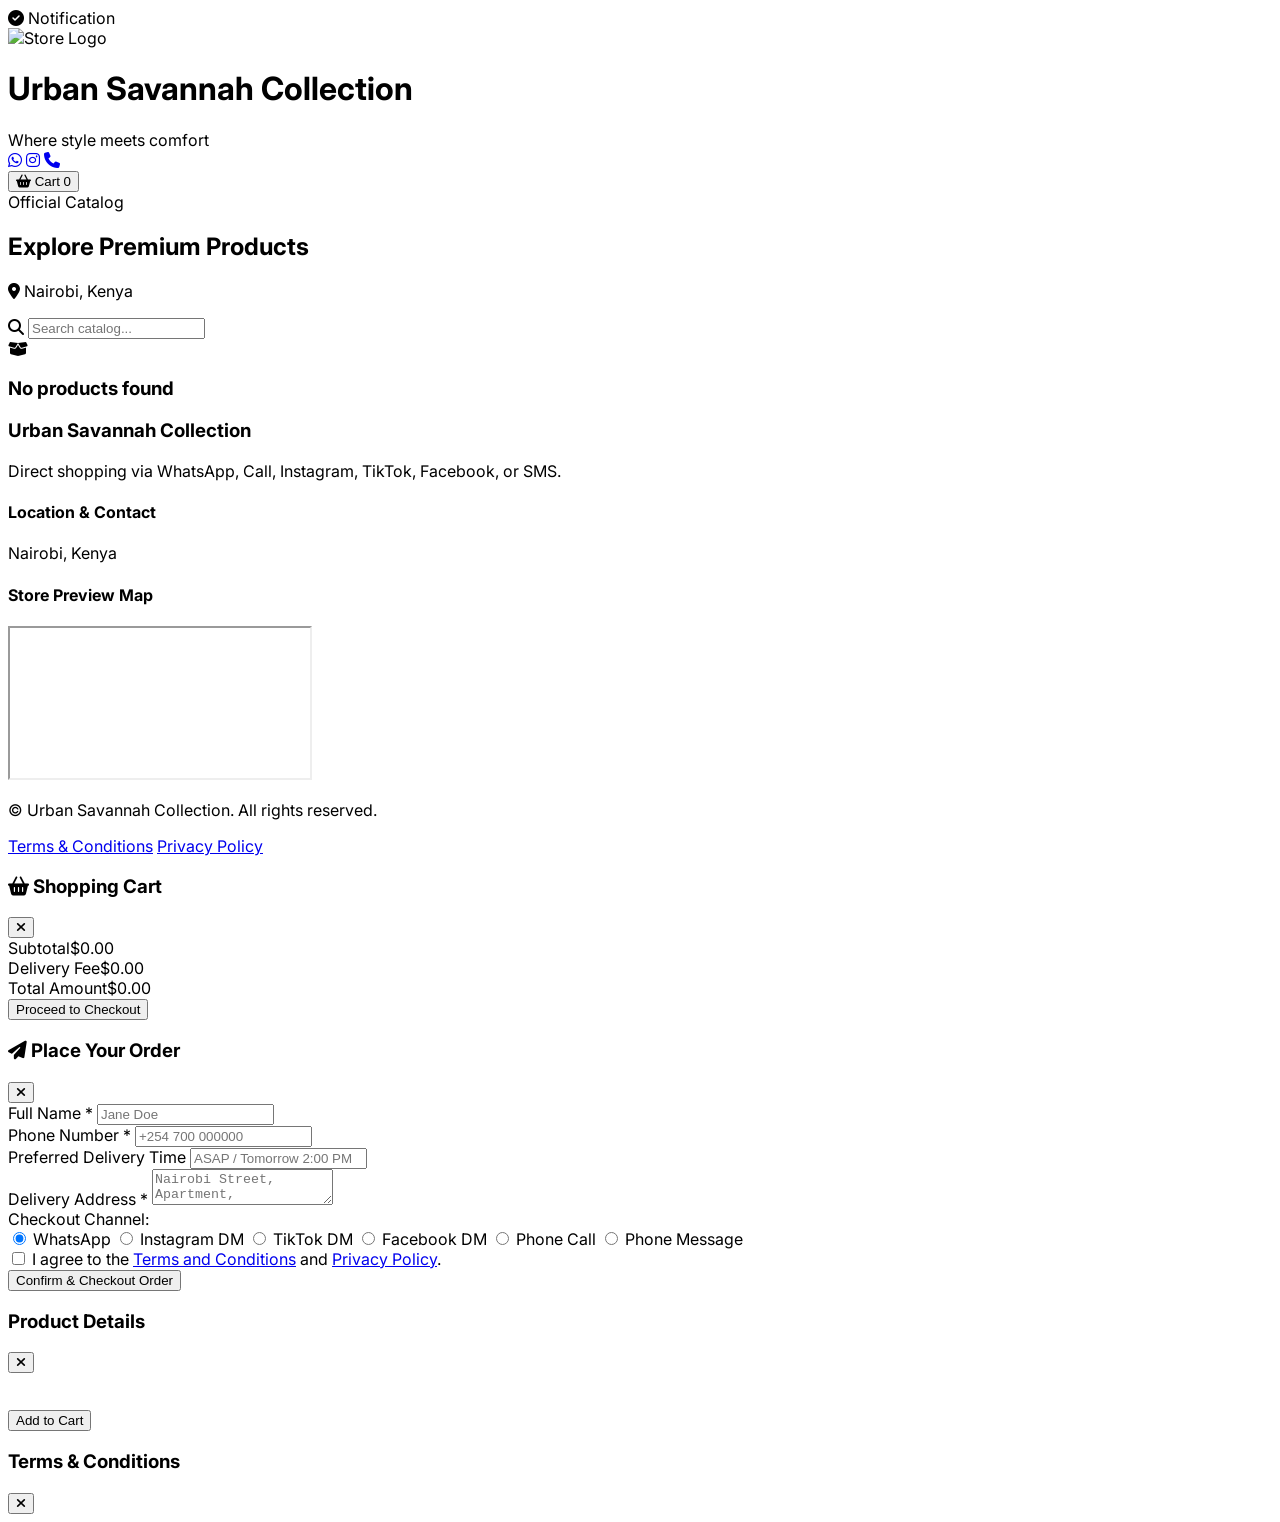
==== commit 075573cb: "Update index.html" ====
--- a/index.html
+++ b/index.html
@@ -26,7 +26,7 @@
           <img id="store-logo-img" src="" alt="Store Logo" class="w-10 h-10 rounded-xl object-cover shadow-md border border-slate-700 bg-slate-900">
           <div>
             <h1 id="store-nav-title" class="text-lg font-bold text-white leading-none">Urban Savannah Collection</h1>
-            <span class="text-xs text-slate-400 font-medium">Online Storefront</span>
+            <span class="text-xs text-slate-400 font-medium">Where style meets comfort</span>
           </div>
         </div>
         <div class="flex items-center gap-3">
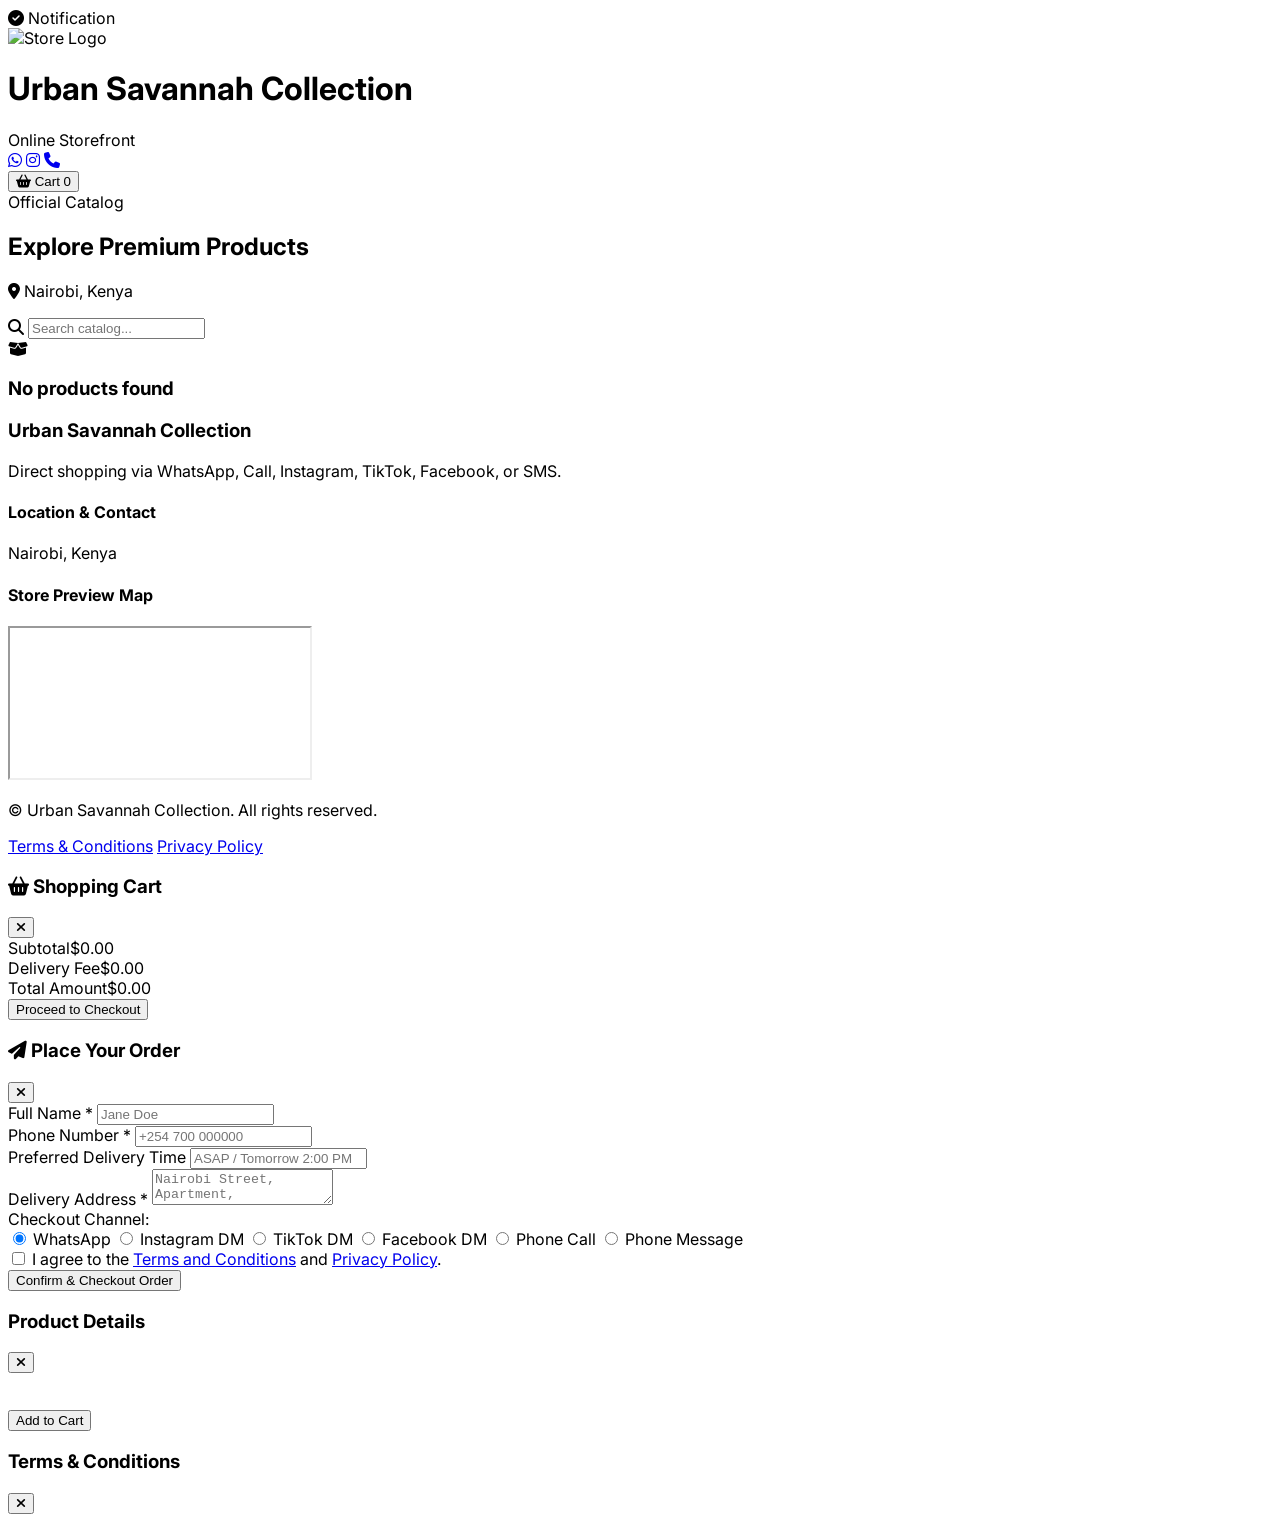
==== commit ab5c96e3: "Update index.html" ====
--- a/index.html
+++ b/index.html
@@ -26,7 +26,7 @@
           <img id="store-logo-img" src="" alt="Store Logo" class="w-10 h-10 rounded-xl object-cover shadow-md border border-slate-700 bg-slate-900">
           <div>
             <h1 id="store-nav-title" class="text-lg font-bold text-white leading-none">Urban Savannah Collection</h1>
-            <span class="text-xs text-slate-400 font-medium">Where style meets comfort</span>
+            <span class="text-xs text-slate-400 font-medium">Online Storefront</span>
           </div>
         </div>
         <div class="flex items-center gap-3">
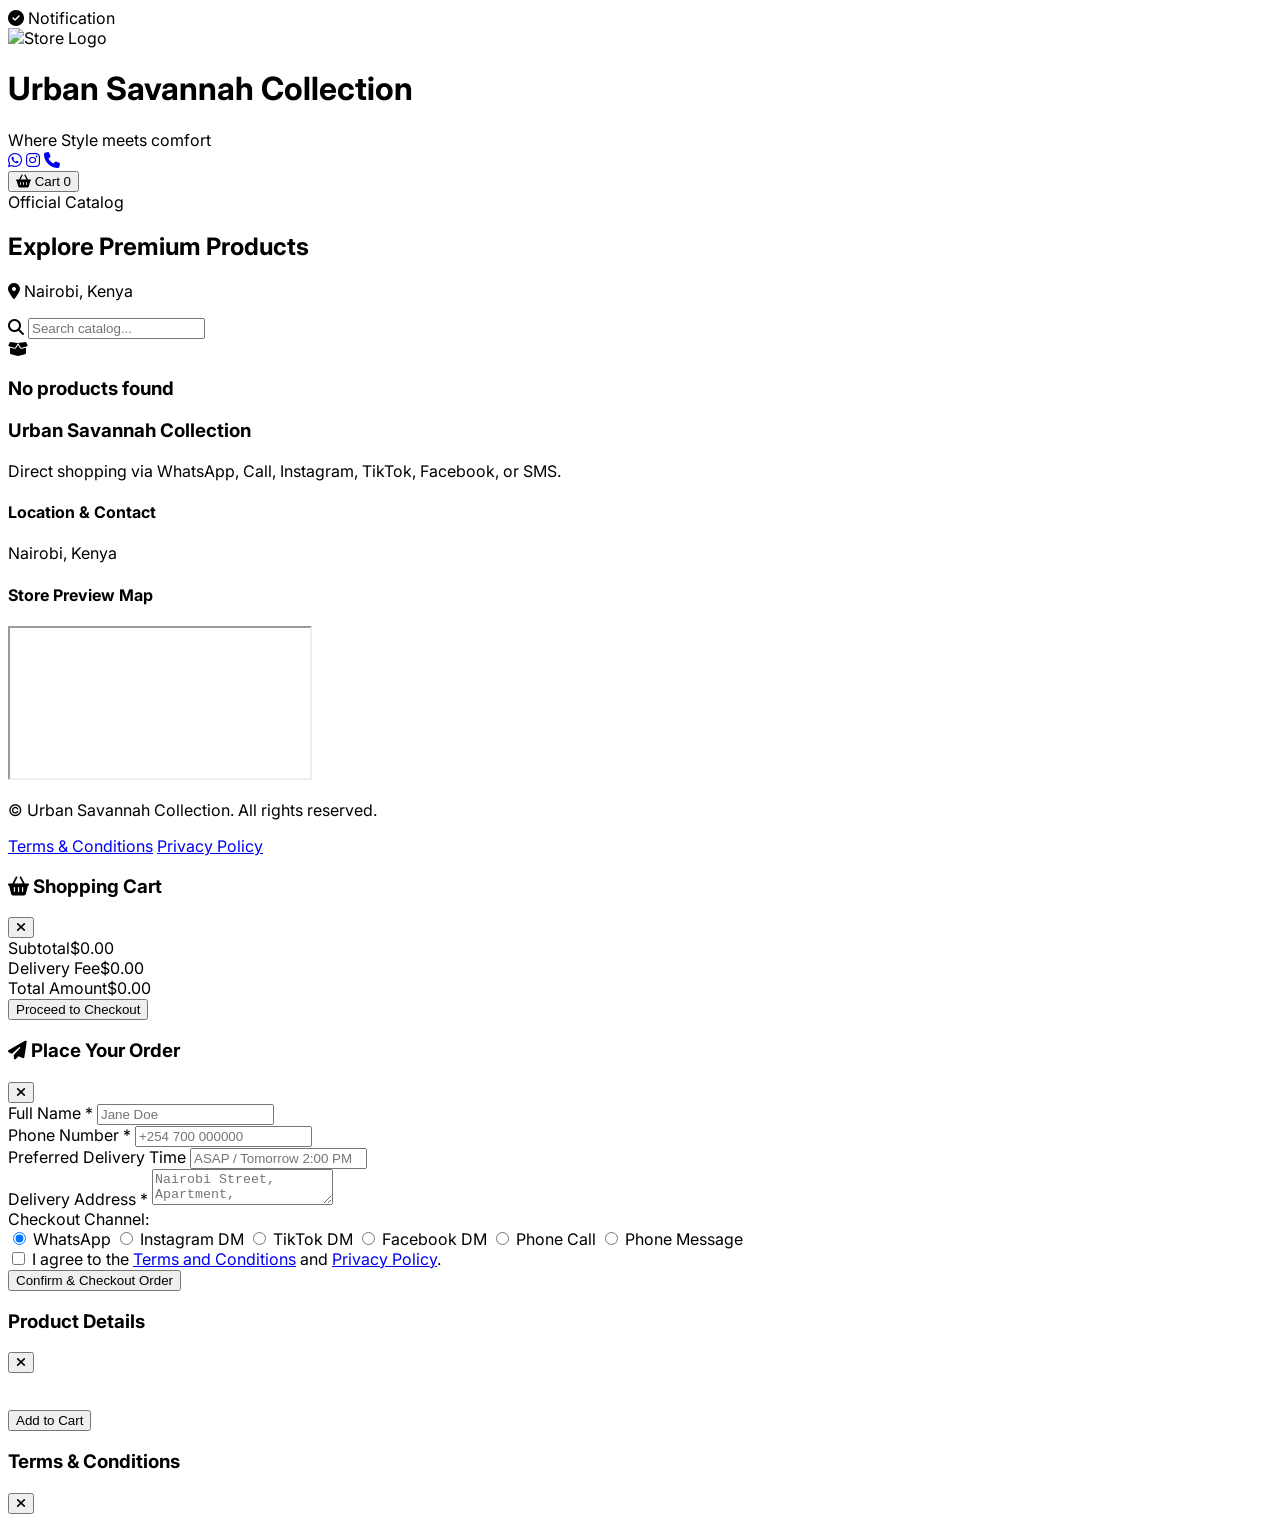
==== commit 5a5b0098: "Update index.html" ====
--- a/index.html
+++ b/index.html
@@ -1,207 +1,197 @@
 <!DOCTYPE html>
 <html lang="en" class="h-full bg-slate-950">
 <head>
-  <meta charset="UTF-8">
-  <meta name="viewport" content="width=device-width, initial-scale=1.0">
-  <title>Urban Savannah Collection - Customer Store</title>
-  <script src="https://cdn.tailwindcss.com"></script>
-  <link rel="stylesheet" href="https://cdnjs.cloudflare.com/ajax/libs/font-awesome/6.4.0/css/all.min.css">
-  <link rel="stylesheet" href="styles.css">
+<meta charset="UTF-8">
+<meta name="viewport" content="width=device-width, initial-scale=1.0">
+<title>Urban Savannah Collection - Customer Store</title>
+<script src="https://cdn.tailwindcss.com"></script>
+<link rel="stylesheet" href="https://cdnjs.cloudflare.com/ajax/libs/font-awesome/6.4.0/css/all.min.css">
+<link rel="stylesheet" href="styles.css">
 </head>
 <body class="h-full font-sans text-slate-100 flex flex-col antialiased selection:bg-sky-500 selection:text-white">
-  
-  <!-- Global Toast Notification -->
-  <div id="global-toast" class="fixed top-5 right-5 z-50 transform transition-all duration-300 translate-y-[-100px] opacity-0 pointer-events-none">
-    <div class="bg-slate-900 text-white px-5 py-3 rounded-xl shadow-2xl flex items-center gap-3 border border-slate-700">
-      <i id="toast-icon" class="fa-solid fa-circle-check text-emerald-400 text-lg"></i>
-      <span id="toast-message" class="text-sm font-medium">Notification</span>
-    </div>
-  </div>
-
-  <!-- Store Header / Navbar -->
-  <header class="sticky top-0 z-30 bg-slate-900/90 backdrop-blur-md border-b border-slate-800">
-    <div class="max-w-7xl mx-auto px-4 sm:px-6 lg:px-8">
-      <div class="flex items-center justify-between h-16 w-full">
-        <div class="flex items-center gap-3">
-          <img id="store-logo-img" src="" alt="Store Logo" class="w-10 h-10 rounded-xl object-cover shadow-md border border-slate-700 bg-slate-900">
-          <div>
-            <h1 id="store-nav-title" class="text-lg font-bold text-white leading-none">Urban Savannah Collection</h1>
-            <span class="text-xs text-slate-400 font-medium">Online Storefront</span>
-          </div>
-        </div>
-        <div class="flex items-center gap-3">
-          <div class="flex items-center gap-2 border-r border-slate-800 pr-3">
-            <a id="nav-whatsapp-link" href="#" target="_blank" class="p-2 text-slate-400 hover:text-emerald-400 transition" title="WhatsApp"><i class="fa-brands fa-whatsapp text-lg"></i></a>
-            <a id="nav-instagram-link" href="#" target="_blank" class="p-2 text-slate-400 hover:text-pink-400 transition" title="Instagram"><i class="fa-brands fa-instagram text-lg"></i></a>
-            <a id="nav-phone-link" href="#" class="p-2 text-slate-400 hover:text-sky-400 transition" title="Phone Call"><i class="fa-solid fa-phone text-base"></i></a>
-          </div>
-          <button onclick="toggleCartDrawer(true)" class="relative bg-slate-800 hover:bg-slate-700 text-white p-2.5 rounded-xl transition flex items-center gap-2 font-medium border border-slate-700">
-            <i class="fa-solid fa-basket-shopping text-sky-400"></i>
-            <span class="text-sm hidden sm:inline">Cart</span>
-            <span id="cart-badge-count" class="bg-sky-600 text-white text-xs font-bold px-2 py-0.5 rounded-full">0</span>
-          </button>
-        </div>
-      </div>
-    </div>
-  </header>
-
-  <!-- Hero Banner -->
-  <section class="bg-gradient-to-r from-slate-900 via-indigo-950 to-slate-900 text-white py-12 px-4 border-b border-slate-800">
-    <div class="max-w-7xl mx-auto flex flex-col sm:flex-row items-center justify-between gap-6">
-      <div>
-        <span class="inline-block px-3 py-1 bg-sky-500/20 text-sky-300 border border-sky-500/30 text-xs font-semibold rounded-full mb-3 uppercase tracking-wider">Official Catalog</span>
-        <h2 id="hero-store-title" class="text-3xl sm:text-4xl font-extrabold tracking-tight">Explore Premium Products</h2>
-        <p id="hero-store-location" class="text-slate-400 mt-2 text-sm sm:text-base max-w-xl">
-          <i class="fa-solid fa-location-dot text-sky-500 mr-1.5"></i> Nairobi, Kenya
-        </p>
-      </div>
-    </div>
-  </section>
-
-  <!-- Main Store Body -->
-  <main class="flex-1 max-w-7xl w-full mx-auto px-4 sm:px-6 lg:px-8 py-8">
-    <div class="flex flex-col md:flex-row gap-4 justify-between items-center mb-8">
-      <div class="relative w-full md:w-80">
-        <i class="fa-solid fa-magnifying-glass absolute left-3.5 top-1/2 -translate-y-1/2 text-slate-400"></i>
-        <input type="text" id="customer-search-input" oninput="renderCustomerProducts()" placeholder="Search catalog..." class="w-full pl-10 pr-4 py-2.5 bg-slate-900 border border-slate-800 rounded-xl text-sm focus:outline-none focus:ring-2 focus:ring-sky-500 text-white">
-      </div>
-      <div id="category-filter-container" class="flex items-center gap-2 overflow-x-auto w-full md:w-auto pb-2"></div>
-    </div>
-    <div id="customer-products-grid" class="grid grid-cols-1 sm:grid-cols-2 md:grid-cols-3 lg:grid-cols-4 gap-6"></div>
-    <div id="no-products-state" class="hidden text-center py-16 bg-slate-900 rounded-2xl border border-slate-800">
-      <i class="fa-solid fa-box-open text-3xl text-slate-500 mb-2"></i>
-      <h3 class="text-lg font-semibold text-slate-300">No products found</h3>
-    </div>
-  </main>
-
-  <!-- Footer & Google Maps -->
-  <footer class="bg-slate-900 text-slate-300 mt-auto border-t border-slate-800">
-    <div class="max-w-7xl mx-auto px-4 sm:px-6 lg:px-8 py-12">
-      <div class="grid grid-cols-1 md:grid-cols-3 gap-8">
-        <div>
-          <h3 id="footer-store-name" class="text-lg font-bold text-white mb-2">Urban Savannah Collection</h3>
-          <p class="text-xs text-slate-400 leading-relaxed">Direct shopping via WhatsApp, Call, Instagram, TikTok, Facebook, or SMS.</p>
-        </div>
-        <div>
-          <h4 class="text-white font-semibold mb-3 text-sm uppercase tracking-wider">Location & Contact</h4>
-          <p id="footer-address" class="text-xs text-slate-400 mb-2">Nairobi, Kenya</p>
-          <p id="footer-phone" class="text-xs text-slate-400 mb-1"></p>
-          <p id="footer-whatsapp" class="text-xs text-slate-400"></p>
-        </div>
-        <div>
-          <h4 class="text-white font-semibold mb-3 text-sm uppercase tracking-wider">Store Preview Map</h4>
-          <div id="footer-maps-iframe-container" class="w-full h-36 rounded-xl overflow-hidden border border-slate-800 bg-slate-950">
-            <iframe id="footer-maps-iframe" src="" class="w-full h-full border-0" allowfullscreen="" loading="lazy"></iframe>
-          </div>
-        </div>
-      </div>
-      <div class="border-t border-slate-800 mt-8 pt-6 flex flex-col sm:flex-row justify-between text-xs text-slate-500">
-        <p>&copy; <span id="year-copy"></span> Urban Savannah Collection. All rights reserved.</p>
-        <div class="flex gap-4 mt-2 sm:mt-0">
-          <a href="#" onclick="openLegalModal('terms')" class="hover:underline text-slate-400">Terms & Conditions</a>
-          <a href="#" onclick="openLegalModal('privacy')" class="hover:underline text-slate-400">Privacy Policy</a>
-        </div>
-      </div>
-    </div>
-  </footer>
-
-  <!-- Cart Drawer -->
-  <div id="cart-drawer-overlay" class="fixed inset-0 bg-slate-950/70 backdrop-blur-sm z-40 hidden" onclick="toggleCartDrawer(false)"></div>
-  <div id="cart-drawer" class="fixed top-0 right-0 h-full w-full sm:w-96 bg-slate-900 border-l border-slate-800 z-50 shadow-2xl flex flex-col transform translate-x-full transition-transform duration-300">
-    <div class="p-4 border-b border-slate-800 flex items-center justify-between bg-slate-950">
-      <h3 class="font-bold text-white"><i class="fa-solid fa-basket-shopping text-sky-400 mr-2"></i> Shopping Cart</h3>
-      <button onclick="toggleCartDrawer(false)" class="w-8 h-8 rounded-full bg-slate-800 text-slate-400 flex items-center justify-center hover:bg-slate-700"><i class="fa-solid fa-xmark"></i></button>
-    </div>
-    <div id="cart-items-container" class="flex-1 overflow-y-auto p-4 space-y-4 divide-y divide-slate-800/60"></div>
-    <div class="p-4 border-t border-slate-800 bg-slate-950 space-y-3">
-      <div class="flex justify-between text-xs text-slate-400"><span>Subtotal</span><span id="cart-subtotal">$0.00</span></div>
-      <div class="flex justify-between text-xs text-slate-400"><span>Delivery Fee</span><span id="cart-delivery-fee">$0.00</span></div>
-      <div class="flex justify-between text-sm font-bold text-white pt-2 border-t border-slate-800"><span>Total Amount</span><span id="cart-total-price" class="text-sky-400">$0.00</span></div>
-      <button onclick="openCheckoutModal()" id="checkout-btn" class="w-full bg-sky-600 hover:bg-sky-500 text-white font-bold py-3 rounded-xl shadow-lg transition">Proceed to Checkout</button>
-    </div>
-  </div>
-
-  <!-- Checkout Modal -->
-  <div id="checkout-modal" class="fixed inset-0 bg-slate-950/80 backdrop-blur-sm z-50 hidden flex items-center justify-center p-4">
-    <div class="bg-slate-900 border border-slate-800 rounded-2xl max-w-lg w-full overflow-hidden shadow-2xl flex flex-col max-h-[90vh]">
-      <div class="p-4 bg-slate-950 border-b border-slate-800 text-white flex items-center justify-between">
-        <h3 class="font-bold text-base"><i class="fa-solid fa-paper-plane text-emerald-400 mr-2"></i> Place Your Order</h3>
-        <button onclick="toggleCheckoutModal(false)" class="text-slate-400 hover:text-white"><i class="fa-solid fa-xmark text-lg"></i></button>
-      </div>
-      <form id="checkout-form" onsubmit="submitCustomerOrder(event)" class="p-5 overflow-y-auto space-y-4 flex-1">
-        <div>
-          <label class="block text-xs font-bold text-slate-400 uppercase mb-1">Full Name *</label>
-          <input type="text" id="cust-name" required placeholder="Jane Doe" class="w-full bg-slate-950 border border-slate-800 rounded-xl px-3.5 py-2 text-sm text-white">
-        </div>
-        <div class="grid grid-cols-1 sm:grid-cols-2 gap-3">
-          <div>
-            <label class="block text-xs font-bold text-slate-400 uppercase mb-1">Phone Number *</label>
-            <input type="tel" id="cust-phone" required placeholder="+254 700 000000" class="w-full bg-slate-950 border border-slate-800 rounded-xl px-3.5 py-2 text-sm text-white">
-          </div>
-          <div>
-            <label class="block text-xs font-bold text-slate-400 uppercase mb-1">Preferred Delivery Time</label>
-            <input type="text" id="cust-time" placeholder="ASAP / Tomorrow 2:00 PM" class="w-full bg-slate-950 border border-slate-800 rounded-xl px-3.5 py-2 text-sm text-white">
-          </div>
-        </div>
-        <div>
-          <label class="block text-xs font-bold text-slate-400 uppercase mb-1">Delivery Address *</label>
-          <textarea id="cust-address" rows="2" required placeholder="Nairobi Street, Apartment, Landmark..." class="w-full bg-slate-950 border border-slate-800 rounded-xl px-3.5 py-2 text-sm text-white"></textarea>
-        </div>
-        <div>
-          <label class="block text-xs font-bold text-slate-400 uppercase mb-2">Checkout Channel:</label>
-          <div class="grid grid-cols-2 sm:grid-cols-3 gap-2">
-            <label class="border border-slate-800 p-2.5 rounded-xl flex items-center gap-2 cursor-pointer text-xs font-semibold bg-slate-950"><input type="radio" name="contact-channel" value="whatsapp" checked> WhatsApp</label>
-            <label class="border border-slate-800 p-2.5 rounded-xl flex items-center gap-2 cursor-pointer text-xs font-semibold bg-slate-950"><input type="radio" name="contact-channel" value="instagram"> Instagram DM</label>
-            <label class="border border-slate-800 p-2.5 rounded-xl flex items-center gap-2 cursor-pointer text-xs font-semibold bg-slate-950"><input type="radio" name="contact-channel" value="tiktok"> TikTok DM</label>
-            <label class="border border-slate-800 p-2.5 rounded-xl flex items-center gap-2 cursor-pointer text-xs font-semibold bg-slate-950"><input type="radio" name="contact-channel" value="facebook"> Facebook DM</label>
-            <label class="border border-slate-800 p-2.5 rounded-xl flex items-center gap-2 cursor-pointer text-xs font-semibold bg-slate-950"><input type="radio" name="contact-channel" value="phone"> Phone Call</label>
-            <label class="border border-slate-800 p-2.5 rounded-xl flex items-center gap-2 cursor-pointer text-xs font-semibold bg-slate-950"><input type="radio" name="contact-channel" value="sms"> Phone Message</label>
-          </div>
-        </div>
-        <div class="flex items-center gap-2 pt-2">
-          <input type="checkbox" id="terms-checkbox" required class="rounded bg-slate-950 border-slate-800 text-sky-600">
-          <label for="terms-checkbox" class="text-xs text-slate-400">I agree to the <a href="#" onclick="openLegalModal('terms')" class="text-sky-400 underline">Terms and Conditions</a> and <a href="#" onclick="openLegalModal('privacy')" class="text-sky-400 underline">Privacy Policy</a>.</label>
-        </div>
-        <button type="submit" class="w-full bg-emerald-600 hover:bg-emerald-500 text-white font-bold py-3 rounded-xl shadow-lg transition">Confirm & Checkout Order</button>
-      </form>
-    </div>
-  </div>
-
-  <!-- Product Detail Modal -->
-  <div id="product-detail-modal" class="fixed inset-0 bg-slate-950/80 backdrop-blur-sm z-50 hidden flex items-center justify-center p-4">
-    <div class="bg-slate-900 border border-slate-800 rounded-2xl max-w-xl w-full overflow-hidden shadow-2xl p-6 text-white">
-      <div class="flex justify-between items-center mb-4 border-b border-slate-800 pb-2">
-        <h3 id="modal-prod-title" class="text-lg font-bold">Product Details</h3>
-        <button onclick="closeProductDetailModal()"><i class="fa-solid fa-xmark text-lg text-slate-400"></i></button>
-      </div>
-      <div class="grid grid-cols-1 sm:grid-cols-2 gap-4">
-        <div>
-          <img id="modal-main-img" src="" class="w-full h-52 object-cover rounded-xl border border-slate-800 mb-2">
-          <div id="modal-thumbs-container" class="flex gap-2 overflow-x-auto pb-1"></div>
-        </div>
-        <div class="flex flex-col justify-between">
-          <div>
-            <span id="modal-prod-category" class="bg-slate-800 text-slate-300 text-xs font-bold uppercase px-2.5 py-1 rounded-md border border-slate-700"></span>
-            <p id="modal-prod-price" class="text-2xl font-extrabold text-sky-400 my-2"></p>
-            <p id="modal-prod-desc" class="text-xs text-slate-400 leading-relaxed"></p>
-          </div>
-          <button id="modal-add-cart-btn" class="mt-4 w-full bg-sky-600 hover:bg-sky-500 text-white py-2.5 rounded-xl font-bold text-xs">Add to Cart</button>
-        </div>
-      </div>
-    </div>
-  </div>
-
-  <!-- Legal Modal -->
-  <div id="legal-modal" class="fixed inset-0 bg-slate-950/80 backdrop-blur-sm z-50 hidden flex items-center justify-center p-4">
-    <div class="bg-slate-900 border border-slate-800 rounded-2xl max-w-lg w-full p-6 shadow-2xl max-h-[80vh] overflow-y-auto">
-      <div class="flex justify-between items-center mb-3 border-b border-slate-800 pb-2">
-        <h3 id="legal-modal-title" class="font-bold text-lg text-white">Terms & Conditions</h3>
-        <button onclick="closeLegalModal()"><i class="fa-solid fa-xmark text-slate-400"></i></button>
-      </div>
-      <div id="legal-modal-content" class="text-xs text-slate-400 leading-relaxed whitespace-pre-line"></div>
-    </div>
-  </div>
-
-  <script type="module" src="customer.js"></script>
+<!-- Global Toast Notification -->
+<div id="global-toast" class="fixed top-5 right-5 z-50 transform transition-all duration-300 translate-y-[-100px] opacity-0 pointer-events-none">
+<div class="bg-slate-900 text-white px-5 py-3 rounded-xl shadow-2xl flex items-center gap-3 border border-slate-700">
+<i id="toast-icon" class="fa-solid fa-circle-check text-emerald-400 text-lg"></i>
+<span id="toast-message" class="text-sm font-medium">Notification</span>
+</div>
+</div>
+<!-- Store Header / Navbar -->
+<header class="sticky top-0 z-30 bg-slate-900/90 backdrop-blur-md border-b border-slate-800">
+<div class="max-w-7xl mx-auto px-4 sm:px-6 lg:px-8">
+<div class="flex items-center justify-between h-16 w-full">
+<div class="flex items-center gap-3">
+<img id="store-logo-img" src="" alt="Store Logo" class="w-10 h-10 rounded-xl object-cover shadow-md border border-slate-700 bg-slate-900">
+<div>
+<h1 id="store-nav-title" class="text-lg font-bold text-white leading-none">Urban Savannah Collection</h1>
+<span class="text-xs text-slate-400 font-medium">Where Style meets comfort</span>
+</div>
+</div>
+<div class="flex items-center gap-3">
+<div class="flex items-center gap-2 border-r border-slate-800 pr-3">
+<a id="nav-whatsapp-link" href="#" target="_blank" class="p-2 text-slate-400 hover:text-emerald-400 transition" title="WhatsApp"><i class="fa-brands fa-whatsapp text-lg"></i></a>
+<a id="nav-instagram-link" href="#" target="_blank" class="p-2 text-slate-400 hover:text-pink-400 transition" title="Instagram"><i class="fa-brands fa-instagram text-lg"></i></a>
+<a id="nav-phone-link" href="#" class="p-2 text-slate-400 hover:text-sky-400 transition" title="Phone Call"><i class="fa-solid fa-phone text-base"></i></a>
+</div>
+<button onclick="toggleCartDrawer(true)" class="relative bg-slate-800 hover:bg-slate-700 text-white p-2.5 rounded-xl transition flex items-center gap-2 font-medium border border-slate-700">
+<i class="fa-solid fa-basket-shopping text-sky-400"></i>
+<span class="text-sm hidden sm:inline">Cart</span>
+<span id="cart-badge-count" class="bg-sky-600 text-white text-xs font-bold px-2 py-0.5 rounded-full">0</span>
+</button>
+</div>
+</div>
+</div>
+</header>
+<!-- Hero Banner -->
+<section class="bg-gradient-to-r from-slate-900 via-indigo-950 to-slate-900 text-white py-12 px-4 border-b border-slate-800">
+<div class="max-w-7xl mx-auto flex flex-col sm:flex-row items-center justify-between gap-6">
+<div>
+<span class="inline-block px-3 py-1 bg-sky-500/20 text-sky-300 border border-sky-500/30 text-xs font-semibold rounded-full mb-3 uppercase tracking-wider">Official Catalog</span>
+<h2 id="hero-store-title" class="text-3xl sm:text-4xl font-extrabold tracking-tight">Explore Premium Products</h2>
+<p id="hero-store-location" class="text-slate-400 mt-2 text-sm sm:text-base max-w-xl">
+<i class="fa-solid fa-location-dot text-sky-500 mr-1.5"></i> Nairobi, Kenya
+</p>
+</div>
+</div>
+</section>
+<!-- Main Store Body -->
+<main class="flex-1 max-w-7xl w-full mx-auto px-4 sm:px-6 lg:px-8 py-8">
+<div class="flex flex-col md:flex-row gap-4 justify-between items-center mb-8">
+<div class="relative w-full md:w-80">
+<i class="fa-solid fa-magnifying-glass absolute left-3.5 top-1/2 -translate-y-1/2 text-slate-400"></i>
+<input type="text" id="customer-search-input" oninput="renderCustomerProducts()" placeholder="Search catalog..." class="w-full pl-10 pr-4 py-2.5 bg-slate-900 border border-slate-800 rounded-xl text-sm focus:outline-none focus:ring-2 focus:ring-sky-500 text-white">
+</div>
+<div id="category-filter-container" class="flex items-center gap-2 overflow-x-auto w-full md:w-auto pb-2"></div>
+</div>
+<div id="customer-products-grid" class="grid grid-cols-1 sm:grid-cols-2 md:grid-cols-3 lg:grid-cols-4 gap-6"></div>
+<div id="no-products-state" class="hidden text-center py-16 bg-slate-900 rounded-2xl border border-slate-800">
+<i class="fa-solid fa-box-open text-3xl text-slate-500 mb-2"></i>
+<h3 class="text-lg font-semibold text-slate-300">No products found</h3>
+</div>
+</main>
+<!-- Footer & Google Maps -->
+<footer class="bg-slate-900 text-slate-300 mt-auto border-t border-slate-800">
+<div class="max-w-7xl mx-auto px-4 sm:px-6 lg:px-8 py-12">
+<div class="grid grid-cols-1 md:grid-cols-3 gap-8">
+<div>
+<h3 id="footer-store-name" class="text-lg font-bold text-white mb-2">Urban Savannah Collection</h3>
+<p class="text-xs text-slate-400 leading-relaxed">Direct shopping via WhatsApp, Call, Instagram, TikTok, Facebook, or SMS.</p>
+</div>
+<div>
+<h4 class="text-white font-semibold mb-3 text-sm uppercase tracking-wider">Location & Contact</h4>
+<p id="footer-address" class="text-xs text-slate-400 mb-2">Nairobi, Kenya</p>
+<p id="footer-phone" class="text-xs text-slate-400 mb-1"></p>
+<p id="footer-whatsapp" class="text-xs text-slate-400"></p>
+</div>
+<div>
+<h4 class="text-white font-semibold mb-3 text-sm uppercase tracking-wider">Store Preview Map</h4>
+<div id="footer-maps-iframe-container" class="w-full h-36 rounded-xl overflow-hidden border border-slate-800 bg-slate-950">
+<iframe id="footer-maps-iframe" src="" class="w-full h-full border-0" allowfullscreen="" loading="lazy"></iframe>
+</div>
+</div>
+</div>
+<div class="border-t border-slate-800 mt-8 pt-6 flex flex-col sm:flex-row justify-between text-xs text-slate-500">
+<p>&copy; <span id="year-copy"></span> Urban Savannah Collection. All rights reserved.</p>
+<div class="flex gap-4 mt-2 sm:mt-0">
+<a href="#" onclick="openLegalModal('terms')" class="hover:underline text-slate-400">Terms & Conditions</a>
+<a href="#" onclick="openLegalModal('privacy')" class="hover:underline text-slate-400">Privacy Policy</a>
+</div>
+</div>
+</div>
+</footer>
+<!-- Cart Drawer -->
+<div id="cart-drawer-overlay" class="fixed inset-0 bg-slate-950/70 backdrop-blur-sm z-40 hidden" onclick="toggleCartDrawer(false)"></div>
+<div id="cart-drawer" class="fixed top-0 right-0 h-full w-full sm:w-96 bg-slate-900 border-l border-slate-800 z-50 shadow-2xl flex flex-col transform translate-x-full transition-transform duration-300">
+<div class="p-4 border-b border-slate-800 flex items-center justify-between bg-slate-950">
+<h3 class="font-bold text-white"><i class="fa-solid fa-basket-shopping text-sky-400 mr-2"></i> Shopping Cart</h3>
+<button onclick="toggleCartDrawer(false)" class="w-8 h-8 rounded-full bg-slate-800 text-slate-400 flex items-center justify-center hover:bg-slate-700"><i class="fa-solid fa-xmark"></i></button>
+</div>
+<div id="cart-items-container" class="flex-1 overflow-y-auto p-4 space-y-4 divide-y divide-slate-800/60"></div>
+<div class="p-4 border-t border-slate-800 bg-slate-950 space-y-3">
+<div class="flex justify-between text-xs text-slate-400"><span>Subtotal</span><span id="cart-subtotal">$0.00</span></div>
+<div class="flex justify-between text-xs text-slate-400"><span>Delivery Fee</span><span id="cart-delivery-fee">$0.00</span></div>
+<div class="flex justify-between text-sm font-bold text-white pt-2 border-t border-slate-800"><span>Total Amount</span><span id="cart-total-price" class="text-sky-400">$0.00</span></div>
+<button onclick="openCheckoutModal()" id="checkout-btn" class="w-full bg-sky-600 hover:bg-sky-500 text-white font-bold py-3 rounded-xl shadow-lg transition">Proceed to Checkout</button>
+</div>
+</div>
+<!-- Checkout Modal -->
+<div id="checkout-modal" class="fixed inset-0 bg-slate-950/80 backdrop-blur-sm z-50 hidden flex items-center justify-center p-4">
+<div class="bg-slate-900 border border-slate-800 rounded-2xl max-w-lg w-full overflow-hidden shadow-2xl flex flex-col max-h-[90vh]">
+<div class="p-4 bg-slate-950 border-b border-slate-800 text-white flex items-center justify-between">
+<h3 class="font-bold text-base"><i class="fa-solid fa-paper-plane text-emerald-400 mr-2"></i> Place Your Order</h3>
+<button onclick="toggleCheckoutModal(false)" class="text-slate-400 hover:text-white"><i class="fa-solid fa-xmark text-lg"></i></button>
+</div>
+<form id="checkout-form" onsubmit="submitCustomerOrder(event)" class="p-5 overflow-y-auto space-y-4 flex-1">
+<div>
+<label class="block text-xs font-bold text-slate-400 uppercase mb-1">Full Name *</label>
+<input type="text" id="cust-name" required placeholder="Jane Doe" class="w-full bg-slate-950 border border-slate-800 rounded-xl px-3.5 py-2 text-sm text-white">
+</div>
+<div class="grid grid-cols-1 sm:grid-cols-2 gap-3">
+<div>
+<label class="block text-xs font-bold text-slate-400 uppercase mb-1">Phone Number *</label>
+<input type="tel" id="cust-phone" required placeholder="+254 700 000000" class="w-full bg-slate-950 border border-slate-800 rounded-xl px-3.5 py-2 text-sm text-white">
+</div>
+<div>
+<label class="block text-xs font-bold text-slate-400 uppercase mb-1">Preferred Delivery Time</label>
+<input type="text" id="cust-time" placeholder="ASAP / Tomorrow 2:00 PM" class="w-full bg-slate-950 border border-slate-800 rounded-xl px-3.5 py-2 text-sm text-white">
+</div>
+</div>
+<div>
+<label class="block text-xs font-bold text-slate-400 uppercase mb-1">Delivery Address *</label>
+<textarea id="cust-address" rows="2" required placeholder="Nairobi Street, Apartment, Landmark..." class="w-full bg-slate-950 border border-slate-800 rounded-xl px-3.5 py-2 text-sm text-white"></textarea>
+</div>
+<div>
+<label class="block text-xs font-bold text-slate-400 uppercase mb-2">Checkout Channel:</label>
+<div class="grid grid-cols-2 sm:grid-cols-3 gap-2">
+<label class="border border-slate-800 p-2.5 rounded-xl flex items-center gap-2 cursor-pointer text-xs font-semibold bg-slate-950"><input type="radio" name="contact-channel" value="whatsapp" checked> WhatsApp</label>
+<label class="border border-slate-800 p-2.5 rounded-xl flex items-center gap-2 cursor-pointer text-xs font-semibold bg-slate-950"><input type="radio" name="contact-channel" value="instagram"> Instagram DM</label>
+<label class="border border-slate-800 p-2.5 rounded-xl flex items-center gap-2 cursor-pointer text-xs font-semibold bg-slate-950"><input type="radio" name="contact-channel" value="tiktok"> TikTok DM</label>
+<label class="border border-slate-800 p-2.5 rounded-xl flex items-center gap-2 cursor-pointer text-xs font-semibold bg-slate-950"><input type="radio" name="contact-channel" value="facebook"> Facebook DM</label>
+<label class="border border-slate-800 p-2.5 rounded-xl flex items-center gap-2 cursor-pointer text-xs font-semibold bg-slate-950"><input type="radio" name="contact-channel" value="phone"> Phone Call</label>
+<label class="border border-slate-800 p-2.5 rounded-xl flex items-center gap-2 cursor-pointer text-xs font-semibold bg-slate-950"><input type="radio" name="contact-channel" value="sms"> Phone Message</label>
+</div>
+</div>
+<div class="flex items-center gap-2 pt-2">
+<input type="checkbox" id="terms-checkbox" required class="rounded bg-slate-950 border-slate-800 text-sky-600">
+<label for="terms-checkbox" class="text-xs text-slate-400">I agree to the <a href="#" onclick="openLegalModal('terms')" class="text-sky-400 underline">Terms and Conditions</a> and <a href="#" onclick="openLegalModal('privacy')" class="text-sky-400 underline">Privacy Policy</a>.</label>
+</div>
+<button type="submit" class="w-full bg-emerald-600 hover:bg-emerald-500 text-white font-bold py-3 rounded-xl shadow-lg transition">Confirm & Checkout Order</button>
+</form>
+</div>
+</div>
+<!-- Product Detail Modal -->
+<div id="product-detail-modal" class="fixed inset-0 bg-slate-950/80 backdrop-blur-sm z-50 hidden flex items-center justify-center p-4">
+<div class="bg-slate-900 border border-slate-800 rounded-2xl max-w-xl w-full overflow-hidden shadow-2xl p-6 text-white">
+<div class="flex justify-between items-center mb-4 border-b border-slate-800 pb-2">
+<h3 id="modal-prod-title" class="text-lg font-bold">Product Details</h3>
+<button onclick="closeProductDetailModal()"><i class="fa-solid fa-xmark text-lg text-slate-400"></i></button>
+</div>
+<div class="grid grid-cols-1 sm:grid-cols-2 gap-4">
+<div>
+<img id="modal-main-img" src="" class="w-full h-52 object-cover rounded-xl border border-slate-800 mb-2">
+<div id="modal-thumbs-container" class="flex gap-2 overflow-x-auto pb-1"></div>
+</div>
+<div class="flex flex-col justify-between">
+<div>
+<span id="modal-prod-category" class="bg-slate-800 text-slate-300 text-xs font-bold uppercase px-2.5 py-1 rounded-md border border-slate-700"></span>
+<p id="modal-prod-price" class="text-2xl font-extrabold text-sky-400 my-2"></p>
+<p id="modal-prod-desc" class="text-xs text-slate-400 leading-relaxed"></p>
+</div>
+<button id="modal-add-cart-btn" class="mt-4 w-full bg-sky-600 hover:bg-sky-500 text-white py-2.5 rounded-xl font-bold text-xs">Add to Cart</button>
+</div>
+</div>
+</div>
+</div>
+<!-- Legal Modal -->
+<div id="legal-modal" class="fixed inset-0 bg-slate-950/80 backdrop-blur-sm z-50 hidden flex items-center justify-center p-4">
+<div class="bg-slate-900 border border-slate-800 rounded-2xl max-w-lg w-full p-6 shadow-2xl max-h-[80vh] overflow-y-auto">
+<div class="flex justify-between items-center mb-3 border-b border-slate-800 pb-2">
+<h3 id="legal-modal-title" class="font-bold text-lg text-white">Terms & Conditions</h3>
+<button onclick="closeLegalModal()"><i class="fa-solid fa-xmark text-slate-400"></i></button>
+</div>
+<div id="legal-modal-content" class="text-xs text-slate-400 leading-relaxed whitespace-pre-line"></div>
+</div>
+</div>
+<script type="module" src="customer.js"></script>
 </body>
 </html>
--- a/styles.css
+++ b/styles.css
@@ -1,4 +1,4 @@
-@import url('https://fonts.googleapis.com/css2?family=Inter:wght@300;400;500;600;700;800&display=swap');
+@import url('https://fonts.googleapis.com/css?family=Inter:wght@300;400;500;600;700;800&display=swap');
 
 body {
   font-family: 'Inter', sans-serif;
@@ -42,7 +42,8 @@
     color: #000000 !important;
     z-index: 99999 !important;
   }
-  .no-print {
-    display: none !important;
-  }
 }
+
+.no-print {
+  display: none !important;
+}
